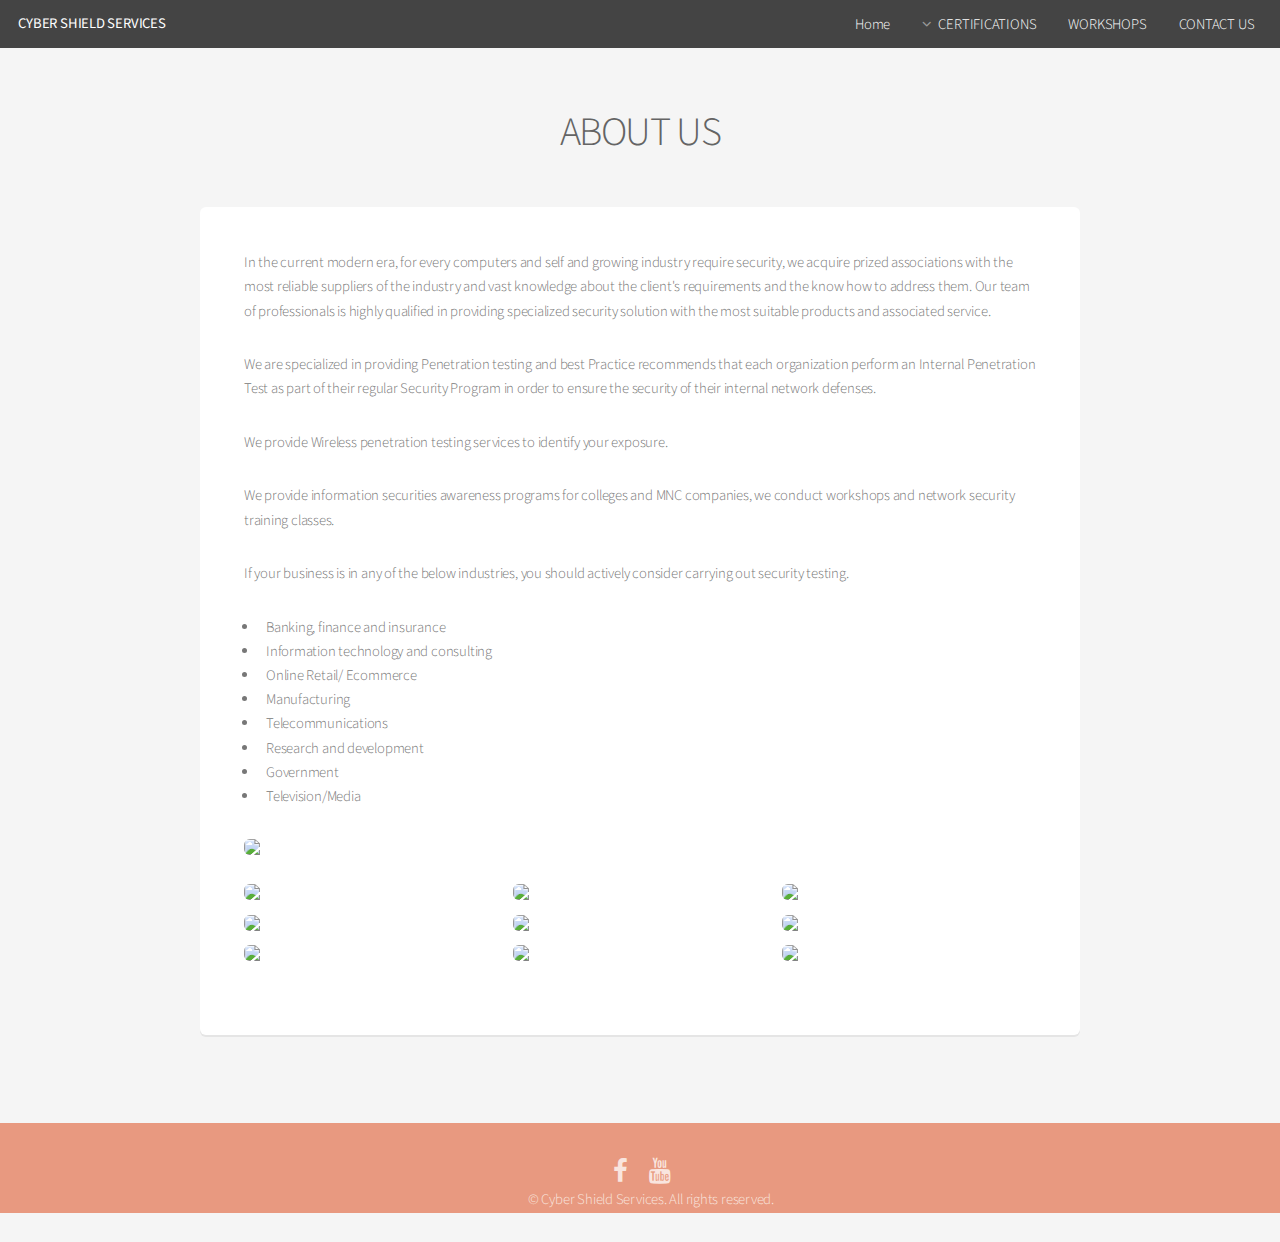
==== about_us.html @ 26ba5299 "Commit message" ====
<!DOCTYPE HTML>
<html>
	<head>
		<title>CYBER SHIELD SERVICES | ABOUT US</title>
		<meta charset="utf-8" />
		<meta name="viewport" content="width=device-width, initial-scale=1" />
		<!--[if lte IE 8]><script src="assets/js/ie/html5shiv.js"></script><![endif]-->
		<link rel="stylesheet" href="assets/css/main.css" />
		<!--[if lte IE 8]><link rel="stylesheet" href="assets/css/ie8.css" /><![endif]-->

	</head>
	<body>
		<div id="page-wrapper">

			<!-- Header -->
				<header id="header">
					<h1><a href="../index.html">CYBER SHIELD SERVICES</h1>
					<nav id="nav">
						<ul>
							<li><a href="./index.html">Home</a></li>
							<li>
								<a href="#" class="icon fa-angle-down">CERTIFICATIONS</a>
								<ul>
									<li><a href="./certifications/CEH.html">CEH</a></li>
									<li><a href="./certifications/ECSA.html">ECSA</a></li>
									<li><a href="https://www.eccouncil.org/programs/licensed-penetration-tester-lpt-master/" target="_blank">LPT</a></li>
									<li><a href="./certifications/CHFI.html">CHFI</a></li>
								</ul>
							</li>
							<li><a href="./workshops.html">WORKSHOPS</a></li>
							<!-- <li>
								<a href="#" class="icon fa-angle-down">TRAININGS</a>
								<ul>
									<li><a href="../trainings/malware_analysis.html">MALWARE ANALYSIS</a></li>
									<li><a href="../trainings/cloud_security.html">CLOUD SECURITY</a></li>
									<li><a href="../trainings/mobile_pentest.html">MOBILE PENTEST</a></li>
									<li><a href="../trainings/incident_handling.html">INCIDENT HANDLING</a></li>
									<li><a href="../trainings/secure_coding.html">SECURE CODING</a></li>
									<li><a href="../trainings/vulnerability_management.html">VULNERABILTY</br>MANAGEMENT</a></li>
									<li><a href="../trainings/penetration_testing.html">PENETRATION</br>TESTING</a></li>
								</ul> -->
							</li>
							<li><a href="./contact.html">CONTACT US</a></li>
						</ul>
					</nav>
				</header>

			<!-- Main -->
				<section id="main" class="container">
					<header>
						<h2>ABOUT US</h2>
					</header>
					<div class="box">
							<p>
								In the current modern era, for every computers and self and growing industry require security, we acquire prized associations with the most reliable suppliers of the industry and vast knowledge about the client's requirements and the know how to address them. Our team of professionals is highly qualified in providing specialized security solution with the most suitable products and associated service.
							</p>
							<p>
								We are specialized in providing Penetration testing and best Practice recommends that each organization perform an Internal Penetration Test as part of their regular Security Program in order to ensure the security of their internal network defenses.
							</p>
							<p>
								We provide Wireless penetration testing services to identify your exposure.
							</p>
							<p>
								We provide information securities awareness programs for colleges and MNC companies, we conduct workshops and network security training classes.
							</p>
							<p>
								If your business is in any of the below industries, you should actively consider carrying out security testing.
							</p>
							<div class="row">
										<div class="6u 12u(mobilep)">
											<ul>
												<li>Banking, finance and insurance</li>
												<li>Information technology and consulting</li>
												<li>Online Retail/ Ecommerce</li>
												<li>Manufacturing</li>
												<li>Telecommunications</li>
												<li>Research and development</li>
												<li>Government</li>
												<li>Television/Media</li>
											</ul>
										</div>
									</div>


						<!-- Image -->
								<span class="image fit"><img src="images/workshops_4.JPG"/></span>
									<div class="box alt">
										<div class="row no-collapse 50% uniform">
											<div class="4u"><span class="image fit"><img src="images/workshops_2.JPG"/></span></div>
											<div class="4u"><span class="image fit"><img src="images/workshops_3.JPG"/></span></div>
											<div class="4u"><span class="image fit"><img src="images/workshops_1.JPG"/></span></div>
										</div>
										<div class="row no-collapse 50% uniform">
											<div class="4u"><span class="image fit"><img src="images/workshops_5.JPG"/></span></div>
											<div class="4u"><span class="image fit"><img src="images/workshops_6.JPG"/></span></div>
											<div class="4u"><span class="image fit"><img src="images/workshops_7.JPG"/></span></div>
										</div>
										<div class="row no-collapse 50% uniform">
											<div class="4u"><span class="image fit"><img src="images/workshops_8.JPG"/></span></div>
											<div class="4u"><span class="image fit"><img src="images/workshops_9.JPG"/></span></div>
											<div class="4u"><span class="image fit"><img src="images/workshops_11.JPG"/></span></div>
										</div>
									</div>
					</div>
				</section>

			<!-- CTA -->
				<section id="cta">

					<ul class="icons">
						<li><a href="#" class="icon fa-facebook"><span class="label">Facebook</span></a></li>
						<li><a href="#" class="icon fa-youtube"><span class="label">Youtube</span></a></li>
						</br>
						<li>&copy; Cyber Shield Services. All rights reserved.</li>
					</ul>

				</section>

		</div>
		
		<!-- Scripts -->
			<script src="assets/js/jquery.min.js"></script>
			<script src="assets/js/jquery.dropotron.min.js"></script>
			<script src="assets/js/jquery.scrollgress.min.js"></script>
			<script src="assets/js/skel.min.js"></script>
			<script src="assets/js/util.js"></script>
			<!--[if lte IE 8]><script src="assets/js/ie/respond.min.js"></script><![endif]-->
			<script src="assets/js/main.js"></script>

	</body>
</html>
---- assets/css/main.css ----
@import url("font-awesome.min.css");
@import url("http://fonts.googleapis.com/css?family=Source+Sans+Pro:300,400,300italic,400italic");

/*
	Alpha by HTML5 UP
	html5up.net | @n33co
	Free for personal and commercial use under the CCA 3.0 license (html5up.net/license)
*/

/* Reset */

	html, body, div, span, applet, object, iframe, h1, h2, h3, h4, h5, h6, p, blockquote, pre, a, abbr, acronym, address, big, cite, code, del, dfn, em, img, ins, kbd, q, s, samp, small, strike, strong, sub, sup, tt, var, b, u, i, center, dl, dt, dd, ol, ul, li, fieldset, form, label, legend, table, caption, tbody, tfoot, thead, tr, th, td, article, aside, canvas, details, embed, figure, figcaption, footer, header, hgroup, menu, nav, output, ruby, section, summary, time, mark, audio, video {
		margin: 0;
		padding: 0;
		border: 0;
		font-size: 100%;
		font: inherit;
		vertical-align: baseline;
	}

	article, aside, details, figcaption, figure, footer, header, hgroup, menu, nav, section {
		display: block;
	}

	body {
		line-height: 1;
	}

	ol, ul {
		list-style: none;
	}

	blockquote, q {
		quotes: none;
	}

	blockquote:before, blockquote:after, q:before, q:after {
		content: '';
		content: none;
	}

	table {
		border-collapse: collapse;
		border-spacing: 0;
	}

	body {
		-webkit-text-size-adjust: none;
	}

/* Box Model */

	*, *:before, *:after {
		-moz-box-sizing: border-box;
		-webkit-box-sizing: border-box;
		box-sizing: border-box;
	}

/* Containers */

	.container {
		margin-left: auto;
		margin-right: auto;
	}

	.container.\31 25\25 {
		width: 100%;
		max-width: 75em;
		min-width: 60em;
	}

	.container.\37 5\25 {
		width: 45em;
	}

	.container.\35 0\25 {
		width: 30em;
	}

	.container.\32 5\25 {
		width: 15em;
	}

	.container {
		width: 60em;
	}

	@media screen and (max-width: 1680px) {

		.container.\31 25\25 {
			width: 100%;
			max-width: 75em;
			min-width: 60em;
		}

		.container.\37 5\25 {
			width: 45em;
		}

		.container.\35 0\25 {
			width: 30em;
		}

		.container.\32 5\25 {
			width: 15em;
		}

		.container {
			width: 60em;
		}

	}

	@media screen and (max-width: 1280px) {

		.container.\31 25\25 {
			width: 100%;
			max-width: 75em;
			min-width: 60em;
		}

		.container.\37 5\25 {
			width: 45em;
		}

		.container.\35 0\25 {
			width: 30em;
		}

		.container.\32 5\25 {
			width: 15em;
		}

		.container {
			width: 60em;
		}

	}

	@media screen and (max-width: 980px) {

		.container.\31 25\25 {
			width: 100%;
			max-width: 112.5%;
			min-width: 90%;
		}

		.container.\37 5\25 {
			width: 67.5%;
		}

		.container.\35 0\25 {
			width: 45%;
		}

		.container.\32 5\25 {
			width: 22.5%;
		}

		.container {
			width: 90%;
		}

	}

	@media screen and (max-width: 840px) {

		.container.\31 25\25 {
			width: 100%;
			max-width: 112.5%;
			min-width: 90%;
		}

		.container.\37 5\25 {
			width: 67.5%;
		}

		.container.\35 0\25 {
			width: 45%;
		}

		.container.\32 5\25 {
			width: 22.5%;
		}

		.container {
			width: 90% !important;
		}

	}

	@media screen and (max-width: 736px) {

		.container.\31 25\25 {
			width: 100%;
			max-width: 125%;
			min-width: 100%;
		}

		.container.\37 5\25 {
			width: 75%;
		}

		.container.\35 0\25 {
			width: 50%;
		}

		.container.\32 5\25 {
			width: 25%;
		}

		.container {
			width: 100% !important;
		}

	}

	@media screen and (max-width: 480px) {

		.container.\31 25\25 {
			width: 100%;
			max-width: 125%;
			min-width: 100%;
		}

		.container.\37 5\25 {
			width: 75%;
		}

		.container.\35 0\25 {
			width: 50%;
		}

		.container.\32 5\25 {
			width: 25%;
		}

		.container {
			width: 100% !important;
		}

	}

/* Grid */

	.row {
		border-bottom: solid 1px transparent;
		-moz-box-sizing: border-box;
		-webkit-box-sizing: border-box;
		box-sizing: border-box;
	}

	.row > * {
		float: left;
		-moz-box-sizing: border-box;
		-webkit-box-sizing: border-box;
		box-sizing: border-box;
	}

	.row:after, .row:before {
		content: '';
		display: block;
		clear: both;
		height: 0;
	}

	.row.uniform > * > :first-child {
		margin-top: 0;
	}

	.row.uniform > * > :last-child {
		margin-bottom: 0;
	}

	.row.\30 \25 > * {
		padding: 0 0 0 0em;
	}

	.row.\30 \25 {
		margin: 0 0 -1px 0em;
	}

	.row.uniform.\30 \25 > * {
		padding: 0em 0 0 0em;
	}

	.row.uniform.\30 \25 {
		margin: 0em 0 -1px 0em;
	}

	.row > * {
		padding: 0 0 0 2em;
	}

	.row {
		margin: 0 0 -1px -2em;
	}

	.row.uniform > * {
		padding: 2em 0 0 2em;
	}

	.row.uniform {
		margin: -2em 0 -1px -2em;
	}

	.row.\32 00\25 > * {
		padding: 0 0 0 4em;
	}

	.row.\32 00\25 {
		margin: 0 0 -1px -4em;
	}

	.row.uniform.\32 00\25 > * {
		padding: 4em 0 0 4em;
	}

	.row.uniform.\32 00\25 {
		margin: -4em 0 -1px -4em;
	}

	.row.\31 50\25 > * {
		padding: 0 0 0 3em;
	}

	.row.\31 50\25 {
		margin: 0 0 -1px -3em;
	}

	.row.uniform.\31 50\25 > * {
		padding: 3em 0 0 3em;
	}

	.row.uniform.\31 50\25 {
		margin: -3em 0 -1px -3em;
	}

	.row.\35 0\25 > * {
		padding: 0 0 0 1em;
	}

	.row.\35 0\25 {
		margin: 0 0 -1px -1em;
	}

	.row.uniform.\35 0\25 > * {
		padding: 1em 0 0 1em;
	}

	.row.uniform.\35 0\25 {
		margin: -1em 0 -1px -1em;
	}

	.row.\32 5\25 > * {
		padding: 0 0 0 0.5em;
	}

	.row.\32 5\25 {
		margin: 0 0 -1px -0.5em;
	}

	.row.uniform.\32 5\25 > * {
		padding: 0.5em 0 0 0.5em;
	}

	.row.uniform.\32 5\25 {
		margin: -0.5em 0 -1px -0.5em;
	}

	.\31 2u, .\31 2u\24 {
		width: 100%;
		clear: none;
		margin-left: 0;
	}

	.\31 1u, .\31 1u\24 {
		width: 91.6666666667%;
		clear: none;
		margin-left: 0;
	}

	.\31 0u, .\31 0u\24 {
		width: 83.3333333333%;
		clear: none;
		margin-left: 0;
	}

	.\39 u, .\39 u\24 {
		width: 75%;
		clear: none;
		margin-left: 0;
	}

	.\38 u, .\38 u\24 {
		width: 66.6666666667%;
		clear: none;
		margin-left: 0;
	}

	.\37 u, .\37 u\24 {
		width: 58.3333333333%;
		clear: none;
		margin-left: 0;
	}

	.\36 u, .\36 u\24 {
		width: 50%;
		clear: none;
		margin-left: 0;
	}

	.\35 u, .\35 u\24 {
		width: 41.6666666667%;
		clear: none;
		margin-left: 0;
	}

	.\34 u, .\34 u\24 {
		width: 33.3333333333%;
		clear: none;
		margin-left: 0;
	}

	.\33 u, .\33 u\24 {
		width: 25%;
		clear: none;
		margin-left: 0;
	}

	.\32 u, .\32 u\24 {
		width: 16.6666666667%;
		clear: none;
		margin-left: 0;
	}

	.\31 u, .\31 u\24 {
		width: 8.3333333333%;
		clear: none;
		margin-left: 0;
	}

	.\31 2u\24 + *,
	.\31 1u\24 + *,
	.\31 0u\24 + *,
	.\39 u\24 + *,
	.\38 u\24 + *,
	.\37 u\24 + *,
	.\36 u\24 + *,
	.\35 u\24 + *,
	.\34 u\24 + *,
	.\33 u\24 + *,
	.\32 u\24 + *,
	.\31 u\24 + * {
		clear: left;
	}

	.\-11u {
		margin-left: 91.66667%;
	}

	.\-10u {
		margin-left: 83.33333%;
	}

	.\-9u {
		margin-left: 75%;
	}

	.\-8u {
		margin-left: 66.66667%;
	}

	.\-7u {
		margin-left: 58.33333%;
	}

	.\-6u {
		margin-left: 50%;
	}

	.\-5u {
		margin-left: 41.66667%;
	}

	.\-4u {
		margin-left: 33.33333%;
	}

	.\-3u {
		margin-left: 25%;
	}

	.\-2u {
		margin-left: 16.66667%;
	}

	.\-1u {
		margin-left: 8.33333%;
	}

	@media screen and (max-width: 1680px) {

		.row > * {
			padding: 0 0 0 2em;
		}

		.row {
			margin: 0 0 -1px -2em;
		}

		.row.uniform > * {
			padding: 2em 0 0 2em;
		}

		.row.uniform {
			margin: -2em 0 -1px -2em;
		}

		.row.\32 00\25 > * {
			padding: 0 0 0 4em;
		}

		.row.\32 00\25 {
			margin: 0 0 -1px -4em;
		}

		.row.uniform.\32 00\25 > * {
			padding: 4em 0 0 4em;
		}

		.row.uniform.\32 00\25 {
			margin: -4em 0 -1px -4em;
		}

		.row.\31 50\25 > * {
			padding: 0 0 0 3em;
		}

		.row.\31 50\25 {
			margin: 0 0 -1px -3em;
		}

		.row.uniform.\31 50\25 > * {
			padding: 3em 0 0 3em;
		}

		.row.uniform.\31 50\25 {
			margin: -3em 0 -1px -3em;
		}

		.row.\35 0\25 > * {
			padding: 0 0 0 1em;
		}

		.row.\35 0\25 {
			margin: 0 0 -1px -1em;
		}

		.row.uniform.\35 0\25 > * {
			padding: 1em 0 0 1em;
		}

		.row.uniform.\35 0\25 {
			margin: -1em 0 -1px -1em;
		}

		.row.\32 5\25 > * {
			padding: 0 0 0 0.5em;
		}

		.row.\32 5\25 {
			margin: 0 0 -1px -0.5em;
		}

		.row.uniform.\32 5\25 > * {
			padding: 0.5em 0 0 0.5em;
		}

		.row.uniform.\32 5\25 {
			margin: -0.5em 0 -1px -0.5em;
		}

		.\31 2u\28wide\29, .\31 2u\24\28wide\29 {
			width: 100%;
			clear: none;
			margin-left: 0;
		}

		.\31 1u\28wide\29, .\31 1u\24\28wide\29 {
			width: 91.6666666667%;
			clear: none;
			margin-left: 0;
		}

		.\31 0u\28wide\29, .\31 0u\24\28wide\29 {
			width: 83.3333333333%;
			clear: none;
			margin-left: 0;
		}

		.\39 u\28wide\29, .\39 u\24\28wide\29 {
			width: 75%;
			clear: none;
			margin-left: 0;
		}

		.\38 u\28wide\29, .\38 u\24\28wide\29 {
			width: 66.6666666667%;
			clear: none;
			margin-left: 0;
		}

		.\37 u\28wide\29, .\37 u\24\28wide\29 {
			width: 58.3333333333%;
			clear: none;
			margin-left: 0;
		}

		.\36 u\28wide\29, .\36 u\24\28wide\29 {
			width: 50%;
			clear: none;
			margin-left: 0;
		}

		.\35 u\28wide\29, .\35 u\24\28wide\29 {
			width: 41.6666666667%;
			clear: none;
			margin-left: 0;
		}

		.\34 u\28wide\29, .\34 u\24\28wide\29 {
			width: 33.3333333333%;
			clear: none;
			margin-left: 0;
		}

		.\33 u\28wide\29, .\33 u\24\28wide\29 {
			width: 25%;
			clear: none;
			margin-left: 0;
		}

		.\32 u\28wide\29, .\32 u\24\28wide\29 {
			width: 16.6666666667%;
			clear: none;
			margin-left: 0;
		}

		.\31 u\28wide\29, .\31 u\24\28wide\29 {
			width: 8.3333333333%;
			clear: none;
			margin-left: 0;
		}

		.\31 2u\24\28wide\29 + *,
		.\31 1u\24\28wide\29 + *,
		.\31 0u\24\28wide\29 + *,
		.\39 u\24\28wide\29 + *,
		.\38 u\24\28wide\29 + *,
		.\37 u\24\28wide\29 + *,
		.\36 u\24\28wide\29 + *,
		.\35 u\24\28wide\29 + *,
		.\34 u\24\28wide\29 + *,
		.\33 u\24\28wide\29 + *,
		.\32 u\24\28wide\29 + *,
		.\31 u\24\28wide\29 + * {
			clear: left;
		}

		.\-11u\28wide\29 {
			margin-left: 91.66667%;
		}

		.\-10u\28wide\29 {
			margin-left: 83.33333%;
		}

		.\-9u\28wide\29 {
			margin-left: 75%;
		}

		.\-8u\28wide\29 {
			margin-left: 66.66667%;
		}

		.\-7u\28wide\29 {
			margin-left: 58.33333%;
		}

		.\-6u\28wide\29 {
			margin-left: 50%;
		}

		.\-5u\28wide\29 {
			margin-left: 41.66667%;
		}

		.\-4u\28wide\29 {
			margin-left: 33.33333%;
		}

		.\-3u\28wide\29 {
			margin-left: 25%;
		}

		.\-2u\28wide\29 {
			margin-left: 16.66667%;
		}

		.\-1u\28wide\29 {
			margin-left: 8.33333%;
		}

	}

	@media screen and (max-width: 1280px) {

		.row > * {
			padding: 0 0 0 2em;
		}

		.row {
			margin: 0 0 -1px -2em;
		}

		.row.uniform > * {
			padding: 2em 0 0 2em;
		}

		.row.uniform {
			margin: -2em 0 -1px -2em;
		}

		.row.\32 00\25 > * {
			padding: 0 0 0 4em;
		}

		.row.\32 00\25 {
			margin: 0 0 -1px -4em;
		}

		.row.uniform.\32 00\25 > * {
			padding: 4em 0 0 4em;
		}

		.row.uniform.\32 00\25 {
			margin: -4em 0 -1px -4em;
		}

		.row.\31 50\25 > * {
			padding: 0 0 0 3em;
		}

		.row.\31 50\25 {
			margin: 0 0 -1px -3em;
		}

		.row.uniform.\31 50\25 > * {
			padding: 3em 0 0 3em;
		}

		.row.uniform.\31 50\25 {
			margin: -3em 0 -1px -3em;
		}

		.row.\35 0\25 > * {
			padding: 0 0 0 1em;
		}

		.row.\35 0\25 {
			margin: 0 0 -1px -1em;
		}

		.row.uniform.\35 0\25 > * {
			padding: 1em 0 0 1em;
		}

		.row.uniform.\35 0\25 {
			margin: -1em 0 -1px -1em;
		}

		.row.\32 5\25 > * {
			padding: 0 0 0 0.5em;
		}

		.row.\32 5\25 {
			margin: 0 0 -1px -0.5em;
		}

		.row.uniform.\32 5\25 > * {
			padding: 0.5em 0 0 0.5em;
		}

		.row.uniform.\32 5\25 {
			margin: -0.5em 0 -1px -0.5em;
		}

		.\31 2u\28normal\29, .\31 2u\24\28normal\29 {
			width: 100%;
			clear: none;
			margin-left: 0;
		}

		.\31 1u\28normal\29, .\31 1u\24\28normal\29 {
			width: 91.6666666667%;
			clear: none;
			margin-left: 0;
		}

		.\31 0u\28normal\29, .\31 0u\24\28normal\29 {
			width: 83.3333333333%;
			clear: none;
			margin-left: 0;
		}

		.\39 u\28normal\29, .\39 u\24\28normal\29 {
			width: 75%;
			clear: none;
			margin-left: 0;
		}

		.\38 u\28normal\29, .\38 u\24\28normal\29 {
			width: 66.6666666667%;
			clear: none;
			margin-left: 0;
		}

		.\37 u\28normal\29, .\37 u\24\28normal\29 {
			width: 58.3333333333%;
			clear: none;
			margin-left: 0;
		}

		.\36 u\28normal\29, .\36 u\24\28normal\29 {
			width: 50%;
			clear: none;
			margin-left: 0;
		}

		.\35 u\28normal\29, .\35 u\24\28normal\29 {
			width: 41.6666666667%;
			clear: none;
			margin-left: 0;
		}

		.\34 u\28normal\29, .\34 u\24\28normal\29 {
			width: 33.3333333333%;
			clear: none;
			margin-left: 0;
		}

		.\33 u\28normal\29, .\33 u\24\28normal\29 {
			width: 25%;
			clear: none;
			margin-left: 0;
		}

		.\32 u\28normal\29, .\32 u\24\28normal\29 {
			width: 16.6666666667%;
			clear: none;
			margin-left: 0;
		}

		.\31 u\28normal\29, .\31 u\24\28normal\29 {
			width: 8.3333333333%;
			clear: none;
			margin-left: 0;
		}

		.\31 2u\24\28normal\29 + *,
		.\31 1u\24\28normal\29 + *,
		.\31 0u\24\28normal\29 + *,
		.\39 u\24\28normal\29 + *,
		.\38 u\24\28normal\29 + *,
		.\37 u\24\28normal\29 + *,
		.\36 u\24\28normal\29 + *,
		.\35 u\24\28normal\29 + *,
		.\34 u\24\28normal\29 + *,
		.\33 u\24\28normal\29 + *,
		.\32 u\24\28normal\29 + *,
		.\31 u\24\28normal\29 + * {
			clear: left;
		}

		.\-11u\28normal\29 {
			margin-left: 91.66667%;
		}

		.\-10u\28normal\29 {
			margin-left: 83.33333%;
		}

		.\-9u\28normal\29 {
			margin-left: 75%;
		}

		.\-8u\28normal\29 {
			margin-left: 66.66667%;
		}

		.\-7u\28normal\29 {
			margin-left: 58.33333%;
		}

		.\-6u\28normal\29 {
			margin-left: 50%;
		}

		.\-5u\28normal\29 {
			margin-left: 41.66667%;
		}

		.\-4u\28normal\29 {
			margin-left: 33.33333%;
		}

		.\-3u\28normal\29 {
			margin-left: 25%;
		}

		.\-2u\28normal\29 {
			margin-left: 16.66667%;
		}

		.\-1u\28normal\29 {
			margin-left: 8.33333%;
		}

	}

	@media screen and (max-width: 980px) {

		.row > * {
			padding: 0 0 0 2em;
		}

		.row {
			margin: 0 0 -1px -2em;
		}

		.row.uniform > * {
			padding: 2em 0 0 2em;
		}

		.row.uniform {
			margin: -2em 0 -1px -2em;
		}

		.row.\32 00\25 > * {
			padding: 0 0 0 4em;
		}

		.row.\32 00\25 {
			margin: 0 0 -1px -4em;
		}

		.row.uniform.\32 00\25 > * {
			padding: 4em 0 0 4em;
		}

		.row.uniform.\32 00\25 {
			margin: -4em 0 -1px -4em;
		}

		.row.\31 50\25 > * {
			padding: 0 0 0 3em;
		}

		.row.\31 50\25 {
			margin: 0 0 -1px -3em;
		}

		.row.uniform.\31 50\25 > * {
			padding: 3em 0 0 3em;
		}

		.row.uniform.\31 50\25 {
			margin: -3em 0 -1px -3em;
		}

		.row.\35 0\25 > * {
			padding: 0 0 0 1em;
		}

		.row.\35 0\25 {
			margin: 0 0 -1px -1em;
		}

		.row.uniform.\35 0\25 > * {
			padding: 1em 0 0 1em;
		}

		.row.uniform.\35 0\25 {
			margin: -1em 0 -1px -1em;
		}

		.row.\32 5\25 > * {
			padding: 0 0 0 0.5em;
		}

		.row.\32 5\25 {
			margin: 0 0 -1px -0.5em;
		}

		.row.uniform.\32 5\25 > * {
			padding: 0.5em 0 0 0.5em;
		}

		.row.uniform.\32 5\25 {
			margin: -0.5em 0 -1px -0.5em;
		}

		.\31 2u\28narrow\29, .\31 2u\24\28narrow\29 {
			width: 100%;
			clear: none;
			margin-left: 0;
		}

		.\31 1u\28narrow\29, .\31 1u\24\28narrow\29 {
			width: 91.6666666667%;
			clear: none;
			margin-left: 0;
		}

		.\31 0u\28narrow\29, .\31 0u\24\28narrow\29 {
			width: 83.3333333333%;
			clear: none;
			margin-left: 0;
		}

		.\39 u\28narrow\29, .\39 u\24\28narrow\29 {
			width: 75%;
			clear: none;
			margin-left: 0;
		}

		.\38 u\28narrow\29, .\38 u\24\28narrow\29 {
			width: 66.6666666667%;
			clear: none;
			margin-left: 0;
		}

		.\37 u\28narrow\29, .\37 u\24\28narrow\29 {
			width: 58.3333333333%;
			clear: none;
			margin-left: 0;
		}

		.\36 u\28narrow\29, .\36 u\24\28narrow\29 {
			width: 50%;
			clear: none;
			margin-left: 0;
		}

		.\35 u\28narrow\29, .\35 u\24\28narrow\29 {
			width: 41.6666666667%;
			clear: none;
			margin-left: 0;
		}

		.\34 u\28narrow\29, .\34 u\24\28narrow\29 {
			width: 33.3333333333%;
			clear: none;
			margin-left: 0;
		}

		.\33 u\28narrow\29, .\33 u\24\28narrow\29 {
			width: 25%;
			clear: none;
			margin-left: 0;
		}

		.\32 u\28narrow\29, .\32 u\24\28narrow\29 {
			width: 16.6666666667%;
			clear: none;
			margin-left: 0;
		}

		.\31 u\28narrow\29, .\31 u\24\28narrow\29 {
			width: 8.3333333333%;
			clear: none;
			margin-left: 0;
		}

		.\31 2u\24\28narrow\29 + *,
		.\31 1u\24\28narrow\29 + *,
		.\31 0u\24\28narrow\29 + *,
		.\39 u\24\28narrow\29 + *,
		.\38 u\24\28narrow\29 + *,
		.\37 u\24\28narrow\29 + *,
		.\36 u\24\28narrow\29 + *,
		.\35 u\24\28narrow\29 + *,
		.\34 u\24\28narrow\29 + *,
		.\33 u\24\28narrow\29 + *,
		.\32 u\24\28narrow\29 + *,
		.\31 u\24\28narrow\29 + * {
			clear: left;
		}

		.\-11u\28narrow\29 {
			margin-left: 91.66667%;
		}

		.\-10u\28narrow\29 {
			margin-left: 83.33333%;
		}

		.\-9u\28narrow\29 {
			margin-left: 75%;
		}

		.\-8u\28narrow\29 {
			margin-left: 66.66667%;
		}

		.\-7u\28narrow\29 {
			margin-left: 58.33333%;
		}

		.\-6u\28narrow\29 {
			margin-left: 50%;
		}

		.\-5u\28narrow\29 {
			margin-left: 41.66667%;
		}

		.\-4u\28narrow\29 {
			margin-left: 33.33333%;
		}

		.\-3u\28narrow\29 {
			margin-left: 25%;
		}

		.\-2u\28narrow\29 {
			margin-left: 16.66667%;
		}

		.\-1u\28narrow\29 {
			margin-left: 8.33333%;
		}

	}

	@media screen and (max-width: 840px) {

		.row > * {
			padding: 0 0 0 2em;
		}

		.row {
			margin: 0 0 -1px -2em;
		}

		.row.uniform > * {
			padding: 2em 0 0 2em;
		}

		.row.uniform {
			margin: -2em 0 -1px -2em;
		}

		.row.\32 00\25 > * {
			padding: 0 0 0 4em;
		}

		.row.\32 00\25 {
			margin: 0 0 -1px -4em;
		}

		.row.uniform.\32 00\25 > * {
			padding: 4em 0 0 4em;
		}

		.row.uniform.\32 00\25 {
			margin: -4em 0 -1px -4em;
		}

		.row.\31 50\25 > * {
			padding: 0 0 0 3em;
		}

		.row.\31 50\25 {
			margin: 0 0 -1px -3em;
		}

		.row.uniform.\31 50\25 > * {
			padding: 3em 0 0 3em;
		}

		.row.uniform.\31 50\25 {
			margin: -3em 0 -1px -3em;
		}

		.row.\35 0\25 > * {
			padding: 0 0 0 1em;
		}

		.row.\35 0\25 {
			margin: 0 0 -1px -1em;
		}

		.row.uniform.\35 0\25 > * {
			padding: 1em 0 0 1em;
		}

		.row.uniform.\35 0\25 {
			margin: -1em 0 -1px -1em;
		}

		.row.\32 5\25 > * {
			padding: 0 0 0 0.5em;
		}

		.row.\32 5\25 {
			margin: 0 0 -1px -0.5em;
		}

		.row.uniform.\32 5\25 > * {
			padding: 0.5em 0 0 0.5em;
		}

		.row.uniform.\32 5\25 {
			margin: -0.5em 0 -1px -0.5em;
		}

		.\31 2u\28narrower\29, .\31 2u\24\28narrower\29 {
			width: 100%;
			clear: none;
			margin-left: 0;
		}

		.\31 1u\28narrower\29, .\31 1u\24\28narrower\29 {
			width: 91.6666666667%;
			clear: none;
			margin-left: 0;
		}

		.\31 0u\28narrower\29, .\31 0u\24\28narrower\29 {
			width: 83.3333333333%;
			clear: none;
			margin-left: 0;
		}

		.\39 u\28narrower\29, .\39 u\24\28narrower\29 {
			width: 75%;
			clear: none;
			margin-left: 0;
		}

		.\38 u\28narrower\29, .\38 u\24\28narrower\29 {
			width: 66.6666666667%;
			clear: none;
			margin-left: 0;
		}

		.\37 u\28narrower\29, .\37 u\24\28narrower\29 {
			width: 58.3333333333%;
			clear: none;
			margin-left: 0;
		}

		.\36 u\28narrower\29, .\36 u\24\28narrower\29 {
			width: 50%;
			clear: none;
			margin-left: 0;
		}

		.\35 u\28narrower\29, .\35 u\24\28narrower\29 {
			width: 41.6666666667%;
			clear: none;
			margin-left: 0;
		}

		.\34 u\28narrower\29, .\34 u\24\28narrower\29 {
			width: 33.3333333333%;
			clear: none;
			margin-left: 0;
		}

		.\33 u\28narrower\29, .\33 u\24\28narrower\29 {
			width: 25%;
			clear: none;
			margin-left: 0;
		}

		.\32 u\28narrower\29, .\32 u\24\28narrower\29 {
			width: 16.6666666667%;
			clear: none;
			margin-left: 0;
		}

		.\31 u\28narrower\29, .\31 u\24\28narrower\29 {
			width: 8.3333333333%;
			clear: none;
			margin-left: 0;
		}

		.\31 2u\24\28narrower\29 + *,
		.\31 1u\24\28narrower\29 + *,
		.\31 0u\24\28narrower\29 + *,
		.\39 u\24\28narrower\29 + *,
		.\38 u\24\28narrower\29 + *,
		.\37 u\24\28narrower\29 + *,
		.\36 u\24\28narrower\29 + *,
		.\35 u\24\28narrower\29 + *,
		.\34 u\24\28narrower\29 + *,
		.\33 u\24\28narrower\29 + *,
		.\32 u\24\28narrower\29 + *,
		.\31 u\24\28narrower\29 + * {
			clear: left;
		}

		.\-11u\28narrower\29 {
			margin-left: 91.66667%;
		}

		.\-10u\28narrower\29 {
			margin-left: 83.33333%;
		}

		.\-9u\28narrower\29 {
			margin-left: 75%;
		}

		.\-8u\28narrower\29 {
			margin-left: 66.66667%;
		}

		.\-7u\28narrower\29 {
			margin-left: 58.33333%;
		}

		.\-6u\28narrower\29 {
			margin-left: 50%;
		}

		.\-5u\28narrower\29 {
			margin-left: 41.66667%;
		}

		.\-4u\28narrower\29 {
			margin-left: 33.33333%;
		}

		.\-3u\28narrower\29 {
			margin-left: 25%;
		}

		.\-2u\28narrower\29 {
			margin-left: 16.66667%;
		}

		.\-1u\28narrower\29 {
			margin-left: 8.33333%;
		}

	}

	@media screen and (max-width: 736px) {

		.row > * {
			padding: 0 0 0 2em;
		}

		.row {
			margin: 0 0 -1px -2em;
		}

		.row.uniform > * {
			padding: 2em 0 0 2em;
		}

		.row.uniform {
			margin: -2em 0 -1px -2em;
		}

		.row.\32 00\25 > * {
			padding: 0 0 0 4em;
		}

		.row.\32 00\25 {
			margin: 0 0 -1px -4em;
		}

		.row.uniform.\32 00\25 > * {
			padding: 4em 0 0 4em;
		}

		.row.uniform.\32 00\25 {
			margin: -4em 0 -1px -4em;
		}

		.row.\31 50\25 > * {
			padding: 0 0 0 3em;
		}

		.row.\31 50\25 {
			margin: 0 0 -1px -3em;
		}

		.row.uniform.\31 50\25 > * {
			padding: 3em 0 0 3em;
		}

		.row.uniform.\31 50\25 {
			margin: -3em 0 -1px -3em;
		}

		.row.\35 0\25 > * {
			padding: 0 0 0 1em;
		}

		.row.\35 0\25 {
			margin: 0 0 -1px -1em;
		}

		.row.uniform.\35 0\25 > * {
			padding: 1em 0 0 1em;
		}

		.row.uniform.\35 0\25 {
			margin: -1em 0 -1px -1em;
		}

		.row.\32 5\25 > * {
			padding: 0 0 0 0.5em;
		}

		.row.\32 5\25 {
			margin: 0 0 -1px -0.5em;
		}

		.row.uniform.\32 5\25 > * {
			padding: 0.5em 0 0 0.5em;
		}

		.row.uniform.\32 5\25 {
			margin: -0.5em 0 -1px -0.5em;
		}

		.\31 2u\28mobile\29, .\31 2u\24\28mobile\29 {
			width: 100%;
			clear: none;
			margin-left: 0;
		}

		.\31 1u\28mobile\29, .\31 1u\24\28mobile\29 {
			width: 91.6666666667%;
			clear: none;
			margin-left: 0;
		}

		.\31 0u\28mobile\29, .\31 0u\24\28mobile\29 {
			width: 83.3333333333%;
			clear: none;
			margin-left: 0;
		}

		.\39 u\28mobile\29, .\39 u\24\28mobile\29 {
			width: 75%;
			clear: none;
			margin-left: 0;
		}

		.\38 u\28mobile\29, .\38 u\24\28mobile\29 {
			width: 66.6666666667%;
			clear: none;
			margin-left: 0;
		}

		.\37 u\28mobile\29, .\37 u\24\28mobile\29 {
			width: 58.3333333333%;
			clear: none;
			margin-left: 0;
		}

		.\36 u\28mobile\29, .\36 u\24\28mobile\29 {
			width: 50%;
			clear: none;
			margin-left: 0;
		}

		.\35 u\28mobile\29, .\35 u\24\28mobile\29 {
			width: 41.6666666667%;
			clear: none;
			margin-left: 0;
		}

		.\34 u\28mobile\29, .\34 u\24\28mobile\29 {
			width: 33.3333333333%;
			clear: none;
			margin-left: 0;
		}

		.\33 u\28mobile\29, .\33 u\24\28mobile\29 {
			width: 25%;
			clear: none;
			margin-left: 0;
		}

		.\32 u\28mobile\29, .\32 u\24\28mobile\29 {
			width: 16.6666666667%;
			clear: none;
			margin-left: 0;
		}

		.\31 u\28mobile\29, .\31 u\24\28mobile\29 {
			width: 8.3333333333%;
			clear: none;
			margin-left: 0;
		}

		.\31 2u\24\28mobile\29 + *,
		.\31 1u\24\28mobile\29 + *,
		.\31 0u\24\28mobile\29 + *,
		.\39 u\24\28mobile\29 + *,
		.\38 u\24\28mobile\29 + *,
		.\37 u\24\28mobile\29 + *,
		.\36 u\24\28mobile\29 + *,
		.\35 u\24\28mobile\29 + *,
		.\34 u\24\28mobile\29 + *,
		.\33 u\24\28mobile\29 + *,
		.\32 u\24\28mobile\29 + *,
		.\31 u\24\28mobile\29 + * {
			clear: left;
		}

		.\-11u\28mobile\29 {
			margin-left: 91.66667%;
		}

		.\-10u\28mobile\29 {
			margin-left: 83.33333%;
		}

		.\-9u\28mobile\29 {
			margin-left: 75%;
		}

		.\-8u\28mobile\29 {
			margin-left: 66.66667%;
		}

		.\-7u\28mobile\29 {
			margin-left: 58.33333%;
		}

		.\-6u\28mobile\29 {
			margin-left: 50%;
		}

		.\-5u\28mobile\29 {
			margin-left: 41.66667%;
		}

		.\-4u\28mobile\29 {
			margin-left: 33.33333%;
		}

		.\-3u\28mobile\29 {
			margin-left: 25%;
		}

		.\-2u\28mobile\29 {
			margin-left: 16.66667%;
		}

		.\-1u\28mobile\29 {
			margin-left: 8.33333%;
		}

	}

	@media screen and (max-width: 480px) {

		.row > * {
			padding: 0 0 0 2em;
		}

		.row {
			margin: 0 0 -1px -2em;
		}

		.row.uniform > * {
			padding: 2em 0 0 2em;
		}

		.row.uniform {
			margin: -2em 0 -1px -2em;
		}

		.row.\32 00\25 > * {
			padding: 0 0 0 4em;
		}

		.row.\32 00\25 {
			margin: 0 0 -1px -4em;
		}

		.row.uniform.\32 00\25 > * {
			padding: 4em 0 0 4em;
		}

		.row.uniform.\32 00\25 {
			margin: -4em 0 -1px -4em;
		}

		.row.\31 50\25 > * {
			padding: 0 0 0 3em;
		}

		.row.\31 50\25 {
			margin: 0 0 -1px -3em;
		}

		.row.uniform.\31 50\25 > * {
			padding: 3em 0 0 3em;
		}

		.row.uniform.\31 50\25 {
			margin: -3em 0 -1px -3em;
		}

		.row.\35 0\25 > * {
			padding: 0 0 0 1em;
		}

		.row.\35 0\25 {
			margin: 0 0 -1px -1em;
		}

		.row.uniform.\35 0\25 > * {
			padding: 1em 0 0 1em;
		}

		.row.uniform.\35 0\25 {
			margin: -1em 0 -1px -1em;
		}

		.row.\32 5\25 > * {
			padding: 0 0 0 0.5em;
		}

		.row.\32 5\25 {
			margin: 0 0 -1px -0.5em;
		}

		.row.uniform.\32 5\25 > * {
			padding: 0.5em 0 0 0.5em;
		}

		.row.uniform.\32 5\25 {
			margin: -0.5em 0 -1px -0.5em;
		}

		.\31 2u\28mobilep\29, .\31 2u\24\28mobilep\29 {
			width: 100%;
			clear: none;
			margin-left: 0;
		}

		.\31 1u\28mobilep\29, .\31 1u\24\28mobilep\29 {
			width: 91.6666666667%;
			clear: none;
			margin-left: 0;
		}

		.\31 0u\28mobilep\29, .\31 0u\24\28mobilep\29 {
			width: 83.3333333333%;
			clear: none;
			margin-left: 0;
		}

		.\39 u\28mobilep\29, .\39 u\24\28mobilep\29 {
			width: 75%;
			clear: none;
			margin-left: 0;
		}

		.\38 u\28mobilep\29, .\38 u\24\28mobilep\29 {
			width: 66.6666666667%;
			clear: none;
			margin-left: 0;
		}

		.\37 u\28mobilep\29, .\37 u\24\28mobilep\29 {
			width: 58.3333333333%;
			clear: none;
			margin-left: 0;
		}

		.\36 u\28mobilep\29, .\36 u\24\28mobilep\29 {
			width: 50%;
			clear: none;
			margin-left: 0;
		}

		.\35 u\28mobilep\29, .\35 u\24\28mobilep\29 {
			width: 41.6666666667%;
			clear: none;
			margin-left: 0;
		}

		.\34 u\28mobilep\29, .\34 u\24\28mobilep\29 {
			width: 33.3333333333%;
			clear: none;
			margin-left: 0;
		}

		.\33 u\28mobilep\29, .\33 u\24\28mobilep\29 {
			width: 25%;
			clear: none;
			margin-left: 0;
		}

		.\32 u\28mobilep\29, .\32 u\24\28mobilep\29 {
			width: 16.6666666667%;
			clear: none;
			margin-left: 0;
		}

		.\31 u\28mobilep\29, .\31 u\24\28mobilep\29 {
			width: 8.3333333333%;
			clear: none;
			margin-left: 0;
		}

		.\31 2u\24\28mobilep\29 + *,
		.\31 1u\24\28mobilep\29 + *,
		.\31 0u\24\28mobilep\29 + *,
		.\39 u\24\28mobilep\29 + *,
		.\38 u\24\28mobilep\29 + *,
		.\37 u\24\28mobilep\29 + *,
		.\36 u\24\28mobilep\29 + *,
		.\35 u\24\28mobilep\29 + *,
		.\34 u\24\28mobilep\29 + *,
		.\33 u\24\28mobilep\29 + *,
		.\32 u\24\28mobilep\29 + *,
		.\31 u\24\28mobilep\29 + * {
			clear: left;
		}

		.\-11u\28mobilep\29 {
			margin-left: 91.66667%;
		}

		.\-10u\28mobilep\29 {
			margin-left: 83.33333%;
		}

		.\-9u\28mobilep\29 {
			margin-left: 75%;
		}

		.\-8u\28mobilep\29 {
			margin-left: 66.66667%;
		}

		.\-7u\28mobilep\29 {
			margin-left: 58.33333%;
		}

		.\-6u\28mobilep\29 {
			margin-left: 50%;
		}

		.\-5u\28mobilep\29 {
			margin-left: 41.66667%;
		}

		.\-4u\28mobilep\29 {
			margin-left: 33.33333%;
		}

		.\-3u\28mobilep\29 {
			margin-left: 25%;
		}

		.\-2u\28mobilep\29 {
			margin-left: 16.66667%;
		}

		.\-1u\28mobilep\29 {
			margin-left: 8.33333%;
		}

	}

/* Basic */

	body {
		background: #f5f5f5;
	}

	body, input, select, textarea {
		color: #777;
		font-family: "Source Sans Pro", sans-serif;
		font-size: 16pt;
		font-weight: 300;
		line-height: 1.65em;
		letter-spacing: -0.015em;
	}

	a {
		-moz-transition: color 0.2s ease-in-out, border-bottom-color 0.2s ease-in-out;
		-webkit-transition: color 0.2s ease-in-out, border-bottom-color 0.2s ease-in-out;
		-ms-transition: color 0.2s ease-in-out, border-bottom-color 0.2s ease-in-out;
		transition: color 0.2s ease-in-out, border-bottom-color 0.2s ease-in-out;
		border-bottom: dotted 1px;
		color: #e89980;
		text-decoration: none;
	}

		a:hover {
			border-bottom-color: transparent;
		}

	strong, b {
		color: #646464;
		font-weight: 400;
	}

	em, i {
		font-style: italic;
	}

	p {
		margin: 0 0 2em 0;
	}

	h1, h2, h3, h4, h5, h6 {
		color: #646464;
		font-weight: 300;
		line-height: 1em;
		margin: 0 0 0.5em 0;
	}

		h1 a, h2 a, h3 a, h4 a, h5 a, h6 a {
			color: inherit;
			text-decoration: none;
		}

	h2 {
		font-size: 2.25em;
		line-height: 1.5em;
		letter-spacing: -0.035em;
	}

	h3 {
		font-size: 1.75em;
		line-height: 1.5em;
		letter-spacing: -0.025em;
	}

	h4 {
		font-size: 1.1em;
		line-height: 1.5em;
		letter-spacing: 0;
	}

	h5 {
		font-size: 0.9em;
		line-height: 1.5em;
		letter-spacing: 0;
	}

	h6 {
		font-size: 0.7em;
		line-height: 1.5em;
		letter-spacing: 0;
	}

	sub {
		font-size: 0.8em;
		position: relative;
		top: 0.5em;
	}

	sup {
		font-size: 0.8em;
		position: relative;
		top: -0.5em;
	}

	hr {
		border: 0;
		border-bottom: solid 2px #e5e5e5;
		margin: 2em 0;
	}

		hr.major {
			margin: 3em 0;
		}

	blockquote {
		border-left: solid 4px #e5e5e5;
		font-style: italic;
		margin: 0 0 2em 0;
		padding: 0.5em 0 0.5em 2em;
	}

	pre {
		-webkit-overflow-scrolling: touch;
		background: #f8f8f8;
		border-radius: 6px;
		border: solid 1px #e5e5e5;
		font-family: monospace;
		font-size: 0.9em;
		line-height: 1.75em;
		margin: 0 0 2em 0;
		overflow-x: auto;
		padding: 1em 1.5em;
	}

	code {
		background: #f8f8f8;
		border-radius: 6px;
		border: solid 1px #e5e5e5;
		font-family: monospace;
		font-size: 0.9em;
		margin: 0 0.25em;
		padding: 0.25em 0.65em;
	}

	.align-left {
		text-align: left;
	}

	.align-center {
		text-align: center;
	}

	.align-right {
		text-align: right;
	}

/* Section/Article */

	section.special, article.special {
		text-align: center;
	}

	header p {
		color: #999;
		position: relative;
		margin: 0 0 1.5em 0;
		font-style: italic;
	}

	header h2 + p {
		font-size: 1.25em;
		margin-top: -1em;
		line-height: 1.5em;
	}

	header h3 + p {
		font-size: 1.1em;
		margin-top: -0.85em;
		line-height: 1.5em;
	}

	header h4 + p,
	header h5 + p,
	header h6 + p {
		font-size: 0.8em;
		margin-top: -0.5em;
		line-height: 1.5em;
	}

	header.major {
		padding: 1em 0;
		text-align: center;
	}

		header.major h2 {
			margin: 0;
		}

		header.major p {
			display: inline-block;
			border-top: solid 2px #e5e5e5;
			color: #777;
			margin: 1.5em 0 0 0;
			padding: 1.5em 0 0 0;
			font-style: normal;
		}

/* Form */

	form {
		margin: 0 0 2em 0;
	}

	label {
		color: #646464;
		display: block;
		font-size: 0.9em;
		font-weight: 300;
		margin: 0 0 1em 0;
	}

	input[type="text"],
	input[type="password"],
	input[type="email"],
	select,
	textarea {
		-moz-appearance: none;
		-webkit-appearance: none;
		-ms-appearance: none;
		appearance: none;
		background: #f8f8f8;
		border-radius: 6px;
		border: solid 1px #e5e5e5;
		color: inherit;
		display: block;
		outline: 0;
		padding: 0 1em;
		text-decoration: none;
		width: 100%;
	}

		input[type="text"]:invalid,
		input[type="password"]:invalid,
		input[type="email"]:invalid,
		select:invalid,
		textarea:invalid {
			box-shadow: none;
		}

		input[type="text"]:focus,
		input[type="password"]:focus,
		input[type="email"]:focus,
		select:focus,
		textarea:focus {
			border-color: #e89980;
			box-shadow: 0 0 0 2px #e89980;
		}

	.select-wrapper {
		text-decoration: none;
		display: block;
		position: relative;
	}

		.select-wrapper:before {
			-moz-osx-font-smoothing: grayscale;
			-webkit-font-smoothing: antialiased;
			font-family: FontAwesome;
			font-style: normal;
			font-weight: normal;
			text-transform: none !important;
		}

		.select-wrapper:before {
			color: #e5e5e5;
			content: '\f078';
			display: block;
			height: 3em;
			line-height: 3em;
			pointer-events: none;
			position: absolute;
			right: 0;
			text-align: center;
			top: 0;
			width: 3em;
		}

		.select-wrapper select::-ms-expand {
			display: none;
		}

	input[type="text"],
	input[type="password"],
	input[type="email"],
	select {
		height: 3em;
	}

	textarea {
		padding: 0.75em 1em;
	}

	input[type="checkbox"],
	input[type="radio"] {
		-moz-appearance: none;
		-webkit-appearance: none;
		-ms-appearance: none;
		appearance: none;
		display: block;
		float: left;
		margin-right: -2em;
		opacity: 0;
		width: 1em;
		z-index: -1;
	}

		input[type="checkbox"] + label,
		input[type="radio"] + label {
			text-decoration: none;
			color: #777;
			cursor: pointer;
			display: inline-block;
			font-size: 1em;
			font-weight: 300;
			padding-left: 2.55em;
			padding-right: 0.75em;
			position: relative;
		}

			input[type="checkbox"] + label:before,
			input[type="radio"] + label:before {
				-moz-osx-font-smoothing: grayscale;
				-webkit-font-smoothing: antialiased;
				font-family: FontAwesome;
				font-style: normal;
				font-weight: normal;
				text-transform: none !important;
			}

			input[type="checkbox"] + label:before,
			input[type="radio"] + label:before {
				background: #f8f8f8;
				border-radius: 6px;
				border: solid 1px #e5e5e5;
				content: '';
				display: inline-block;
				height: 1.8em;
				left: 0;
				line-height: 1.725em;
				position: absolute;
				text-align: center;
				top: 0;
				width: 1.8em;
			}

		input[type="checkbox"]:checked + label:before,
		input[type="radio"]:checked + label:before {
			background: #666;
			border-color: #666;
			color: #ffffff;
			content: '\f00c';
		}

		input[type="checkbox"]:focus + label:before,
		input[type="radio"]:focus + label:before {
			border-color: #e89980;
			box-shadow: 0 0 0 1px #e89980;
		}

	input[type="checkbox"] + label:before {
		border-radius: 6px;
	}

	input[type="radio"] + label:before {
		border-radius: 100%;
	}

	::-webkit-input-placeholder {
		color: #999 !important;
		opacity: 1.0;
	}

	:-moz-placeholder {
		color: #999 !important;
		opacity: 1.0;
	}

	::-moz-placeholder {
		color: #999 !important;
		opacity: 1.0;
	}

	:-ms-input-placeholder {
		color: #999 !important;
		opacity: 1.0;
	}

	.formerize-placeholder {
		color: #999 !important;
		opacity: 1.0;
	}

/* Box */

	.box {
		background: #fff;
		border-radius: 6px;
		box-shadow: 0 2px 0 0 #e5e5e5;
		margin: 0 0 2em 0;
		padding: 3em;
	}

		.box > :last-child {
			margin-bottom: 0;
		}

		.box.alt {
			background: none !important;
			border-radius: 0 !important;
			box-shadow: none !important;
			margin: 0 0 2em 0;
			padding: 0 !important;
		}

		.box.features .features-row {
			border-top: solid 2px #e5e5e5;
			position: relative;
		}

			.box.features .features-row:after {
				clear: both;
				content: '';
				display: block;
			}

			.box.features .features-row section {
				float: left;
				padding: 3em;
				width: 50%;
			}

				.box.features .features-row section :last-child {
					margin-bottom: 0;
				}

				.box.features .features-row section:nth-child(2n) {
					padding-right: 0;
				}

					.box.features .features-row section:nth-child(2n):before {
						background: #e5e5e5;
						content: '';
						display: block;
						height: 100%;
						margin-left: -3em;
						position: absolute;
						top: 0;
						width: 2px;
					}

				.box.features .features-row section:nth-child(2n-1) {
					padding-left: 0;
				}

			.box.features .features-row:first-child {
				border-top: 0;
			}

				.box.features .features-row:first-child section {
					padding-top: 0;
				}

			.box.features .features-row:last-child {
				padding-bottom: 0;
			}

				.box.features .features-row:last-child section {
					padding-bottom: 0;
				}

		.box.special {
			text-align: center;
		}

		.box .image.featured {
			border-radius: 0;
			display: block;
			margin: 3em 0 3em -3em;
			position: relative;
			width: calc(100% + 6em);
		}

			.box .image.featured img {
				border-radius: 0;
				display: block;
				width: 100%;
			}

			.box .image.featured:first-child {
				border-radius: 6px 6px 0 0;
				margin-bottom: 3em;
				margin-top: -3em;
			}

				.box .image.featured:first-child img {
					border-radius: 6px 6px 0 0;
				}

			.box .image.featured:last-child {
				border-radius: 0 0 6px 6px;
				margin-bottom: -3em;
				margin-top: 3em;
			}

				.box .image.featured:last-child img {
					border-radius: 0 0 6px 6px;
				}

/* Icon */

	.icon {
		text-decoration: none;
		border-bottom: none;
		position: relative;
	}

		.icon:before {
			-moz-osx-font-smoothing: grayscale;
			-webkit-font-smoothing: antialiased;
			font-family: FontAwesome;
			font-style: normal;
			font-weight: normal;
			text-transform: none !important;
		}

		.icon > .label {
			display: none;
		}

		.icon.major {
			background: #666;
			border-radius: 100%;
			color: #ffffff;
			cursor: default;
			display: inline-block;
			height: 5.5em;
			line-height: 5.5em;
			margin: 0 0 2em 0;
			width: 5.5em;
		}

			.icon.major:before {
				font-size: 2.5em;
			}

			.icon.major.accent1 {
				background: #666;
				color: #ffffff;
			}

			.icon.major.accent2 {
				background: #e89980;
				color: #ffffff;
			}

			.icon.major.accent3 {
				background: #7fcdb8;
				color: #ffffff;
			}

			.icon.major.accent4 {
				background: #90b0ba;
				color: #ffffff;
			}

			.icon.major.accent5 {
				background: #e5cb95;
				color: #ffffff;
			}

/* Image */

	.image {
		border-radius: 6px;
		border: 0;
		display: inline-block;
		position: relative;
	}

		.image img {
			border-radius: 6px;
			display: block;
		}

		.image.left {
			float: left;
			padding: 0 1.5em 1em 0;
			top: 0.25em;
		}

		.image.right {
			float: right;
			padding: 0 0 1em 1.5em;
			top: 0.25em;
		}

		.image.fit {
			display: block;
			margin: 0 0 2em 0;
			width: 100%;
		}

			.image.fit img {
				display: block;
				width: 100%;
			}

/* List */

	ol {
		list-style: decimal;
		margin: 0 0 2em 0;
		padding-left: 1.25em;
	}

		ol li {
			padding-left: 0.25em;
		}

	ul {
		list-style: disc;
		margin: 0 0 2em 0;
		padding-left: 1em;
	}

		ul li {
			padding-left: 0.5em;
		}

		ul.alt {
			list-style: none;
			padding-left: 0;
		}

			ul.alt li {
				border-top: solid 1px #e5e5e5;
				padding: 0.5em 0;
			}

				ul.alt li:first-child {
					border-top: 0;
					padding-top: 0;
				}

		ul.icons {
			cursor: default;
			list-style: none;
			padding-left: 0;
		}

			ul.icons li {
				display: inline-block;
				padding: 0 1.25em 0 0;
			}

				ul.icons li:last-child {
					padding-right: 0;
				}

				ul.icons li .icon {
					color: inherit;
				}

					ul.icons li .icon:before {
						font-size: 1.75em;
					}

		ul.actions {
			cursor: default;
			list-style: none;
			padding-left: 0;
		}

			ul.actions li {
				display: inline-block;
				padding: 0 1em 0 0;
				vertical-align: middle;
			}

				ul.actions li:last-child {
					padding-right: 0;
				}

			ul.actions.small li {
				padding: 0 0.5em 0 0;
			}

			ul.actions.vertical li {
				display: block;
				padding: 1em 0 0 0;
			}

				ul.actions.vertical li:first-child {
					padding-top: 0;
				}

				ul.actions.vertical li > * {
					margin-bottom: 0;
				}

			ul.actions.vertical.small li {
				padding: 0.5em 0 0 0;
			}

				ul.actions.vertical.small li:first-child {
					padding-top: 0;
				}

			ul.actions.fit {
				display: table;
				margin-left: -1em;
				padding: 0;
				table-layout: fixed;
				width: calc(100% + 1em);
			}

				ul.actions.fit li {
					display: table-cell;
					padding: 0 0 0 1em;
				}

					ul.actions.fit li > * {
						margin-bottom: 0;
					}

				ul.actions.fit.small {
					margin-left: -0.5em;
					width: calc(100% + 0.5em);
				}

					ul.actions.fit.small li {
						padding: 0 0 0 0.5em;
					}

	dl {
		margin: 0 0 2em 0;
	}

/* Table */

	.table-wrapper {
		-webkit-overflow-scrolling: touch;
		overflow-x: auto;
	}

	table {
		margin: 0 0 2em 0;
		width: 100%;
	}

		table tbody tr {
			border: solid 1px #e5e5e5;
			border-left: 0;
			border-right: 0;
		}

			table tbody tr:nth-child(2n + 1) {
				background-color: #f8f8f8;
			}

		table td {
			padding: 0.75em 0.75em;
		}

		table th {
			color: #646464;
			font-size: 0.9em;
			font-weight: 300;
			padding: 0 0.75em 0.75em 0.75em;
			text-align: left;
		}

		table thead {
			border-bottom: solid 2px #e5e5e5;
		}

		table tfoot {
			border-top: solid 2px #e5e5e5;
		}

		table.alt {
			border-collapse: separate;
		}

			table.alt tbody tr td {
				border: solid 1px #e5e5e5;
				border-left-width: 0;
				border-top-width: 0;
			}

				table.alt tbody tr td:first-child {
					border-left-width: 1px;
				}

			table.alt tbody tr:first-child td {
				border-top-width: 1px;
			}

			table.alt thead {
				border-bottom: 0;
			}

			table.alt tfoot {
				border-top: 0;
			}

/* Button */

	input[type="submit"],
	input[type="reset"],
	input[type="button"],
	.button {
		-moz-appearance: none;
		-webkit-appearance: none;
		-ms-appearance: none;
		appearance: none;
		-moz-transition: background-color 0.2s ease-in-out, color 0.2s ease-in-out;
		-webkit-transition: background-color 0.2s ease-in-out, color 0.2s ease-in-out;
		-ms-transition: background-color 0.2s ease-in-out, color 0.2s ease-in-out;
		transition: background-color 0.2s ease-in-out, color 0.2s ease-in-out;
		background-color: #666;
		border-radius: 6px;
		border: 0;
		color: #ffffff;
		cursor: pointer;
		display: inline-block;
		font-weight: 400;
		height: 3em;
		line-height: 3em;
		padding: 0 2em;
		text-align: center;
		text-decoration: none;
		white-space: nowrap;
	}

		input[type="submit"]:hover,
		input[type="reset"]:hover,
		input[type="button"]:hover,
		.button:hover {
			background-color: #737373;
		}

		input[type="submit"]:active,
		input[type="reset"]:active,
		input[type="button"]:active,
		.button:active {
			background-color: #595959;
		}

		input[type="submit"].icon,
		input[type="reset"].icon,
		input[type="button"].icon,
		.button.icon {
			padding-left: 1.35em;
		}

			input[type="submit"].icon:before,
			input[type="reset"].icon:before,
			input[type="button"].icon:before,
			.button.icon:before {
				margin-right: 0.5em;
			}

		input[type="submit"].fit,
		input[type="reset"].fit,
		input[type="button"].fit,
		.button.fit {
			display: block;
			margin: 0 0 1em 0;
			width: 100%;
		}

		input[type="submit"].small,
		input[type="reset"].small,
		input[type="button"].small,
		.button.small {
			font-size: 0.8em;
			height: 2.7em;
			line-height: 2.7em;
		}

		input[type="submit"].big,
		input[type="reset"].big,
		input[type="button"].big,
		.button.big {
			font-size: 1.25em;
			height: 2.7em;
			line-height: 2.7em;
		}

		input[type="submit"].alt,
		input[type="reset"].alt,
		input[type="button"].alt,
		.button.alt {
			background-color: transparent;
			box-shadow: inset 0 0 0 2px #e5e5e5;
			color: #777;
		}

			input[type="submit"].alt:hover,
			input[type="reset"].alt:hover,
			input[type="button"].alt:hover,
			.button.alt:hover {
				background-color: #f8f8f8;
			}

			input[type="submit"].alt:active,
			input[type="reset"].alt:active,
			input[type="button"].alt:active,
			.button.alt:active {
				background-color: #f0f0f0;
			}

			input[type="submit"].alt.icon:before,
			input[type="reset"].alt.icon:before,
			input[type="button"].alt.icon:before,
			.button.alt.icon:before {
				color: #999;
			}

		input[type="submit"].special,
		input[type="reset"].special,
		input[type="button"].special,
		.button.special {
			background-color: #e89980;
			color: #ffffff !important;
		}

			input[type="submit"].special:hover,
			input[type="reset"].special:hover,
			input[type="button"].special:hover,
			.button.special:hover {
				background-color: #ecaa96;
			}

			input[type="submit"].special:active,
			input[type="reset"].special:active,
			input[type="button"].special:active,
			.button.special:active {
				background-color: #e4886a;
			}

		input[type="submit"].disabled, input[type="submit"]:disabled,
		input[type="reset"].disabled,
		input[type="reset"]:disabled,
		input[type="button"].disabled,
		input[type="button"]:disabled,
		.button.disabled,
		.button:disabled {
			background-color: #777 !important;
			box-shadow: inset 0 -0.15em 0 0 rgba(0, 0, 0, 0.15);
			color: #f5f5f5 !important;
			cursor: default;
			opacity: 0.25;
		}

/* Header */

	#page-wrapper {
		padding-top: 3em;
	}

	body.landing #page-wrapper {
		padding-top: 0;
	}

	@-moz-keyframes reveal-header {
		0% {
			top: -5em;
		}

		100% {
			top: 0;
		}
	}

	@-webkit-keyframes reveal-header {
		0% {
			top: -5em;
		}

		100% {
			top: 0;
		}
	}

	@-ms-keyframes reveal-header {
		0% {
			top: -5em;
		}

		100% {
			top: 0;
		}
	}

	@keyframes reveal-header {
		0% {
			top: -5em;
		}

		100% {
			top: 0;
		}
	}

	#header {
		background: #444;
		color: #bbb;
		cursor: default;
		height: 3.25em;
		left: 0;
		line-height: 3.25em;
		position: fixed;
		top: 0;
		width: 100%;
		z-index: 10000;
	}

		#header h1 {
			color: inherit;
			height: inherit;
			left: 1.25em;
			line-height: inherit;
			margin: 0;
			padding: 0;
			position: absolute;
			top: 0;
		}

			#header h1 a {
				color: #fff;
				font-weight: 400;
				border: 0;
			}

		#header nav {
			height: inherit;
			line-height: inherit;
			position: absolute;
			right: 0.75em;
			top: 0;
			vertical-align: middle;
		}

			#header nav > ul {
				list-style: none;
				margin: 0;
				padding-left: 0;
			}

				#header nav > ul > li {
					display: inline-block;
					padding-left: 0;
				}

					#header nav > ul > li > ul {
						display: none;
					}

					#header nav > ul > li a {
						display: inline-block;
						height: 2em;
						line-height: 1.95em;
						padding: 0 1em;
						border-radius: 6px;
					}

					#header nav > ul > li a:not(.button) {
						color: #fff;
						display: inline-block;
						text-decoration: none;
						border: 0;
					}

						#header nav > ul > li a:not(.button).icon:before {
							color: #999;
							margin-right: 0.5em;
						}

					#header nav > ul > li:first-child {
						margin-left: 0;
					}

					#header nav > ul > li.active a:not(.button) {
						background-color: rgba(153, 153, 153, 0.25);
					}

					#header nav > ul > li .button {
						margin: 0 0 0 0.5em;
						position: relative;
					}

		#header input[type="submit"],
		#header input[type="reset"],
		#header input[type="button"],
		#header .button {
			background-color: transparent;
			box-shadow: inset 0 0 0 2px #999;
			color: #fff;
		}

			#header input[type="submit"]:hover,
			#header input[type="reset"]:hover,
			#header input[type="button"]:hover,
			#header .button:hover {
				background-color: rgba(153, 153, 153, 0.25);
			}

			#header input[type="submit"]:active,
			#header input[type="reset"]:active,
			#header input[type="button"]:active,
			#header .button:active {
				background-color: rgba(153, 153, 153, 0.5);
			}

		#header .container {
			position: relative;
		}

			#header .container h1 {
				left: 0;
			}

			#header .container nav {
				right: 0;
			}

		#header.reveal {
			-moz-animation: reveal-header 0.5s;
			-webkit-animation: reveal-header 0.5s;
			-ms-animation: reveal-header 0.5s;
			animation: reveal-header 0.5s;
		}

		#header.alt {
			-moz-animation: none;
			-webkit-animation: none;
			-ms-animation: none;
			animation: none;
			background: #444;
			color: rgba(255, 255, 255, 0.75);
			position: absolute;
		}

			#header.alt nav > ul > li a:not(.button).icon:before {
				color: rgba(255, 255, 255, 0.75);
			}

			#header.alt nav > ul > li.active a:not(.button) {
				background-color: rgba(255, 255, 255, 0.2);
			}

			#header.alt input[type="submit"],
			#header.alt input[type="reset"],
			#header.alt input[type="button"],
			#header.alt .button {
				box-shadow: inset 0 0 0 2px rgba(255, 255, 255, 0.5);
			}

				#header.alt input[type="submit"]:hover,
				#header.alt input[type="reset"]:hover,
				#header.alt input[type="button"]:hover,
				#header.alt .button:hover {
					background-color: rgba(255, 255, 255, 0.1);
				}

				#header.alt input[type="submit"]:active,
				#header.alt input[type="reset"]:active,
				#header.alt input[type="button"]:active,
				#header.alt .button:active {
					background-color: rgba(255, 255, 255, 0.2);
				}

	.dropotron {
		background: #fff;
		border-radius: 6px;
		box-shadow: 0 2px 0 0 rgba(0, 0, 0, 0.065), inset 0 -1px 0 0 #fff, inset 0 0 0 1px rgba(229, 229, 229, 0.5);
		list-style: none;
		margin: calc(-0.5em + 1px) 0 0 1px;
		padding: 0.5em 0;
		width: 11em;
	}

		.dropotron li {
			padding: 0;
		}

			.dropotron li a, .dropotron li span {
				-moz-transition: none;
				-webkit-transition: none;
				-ms-transition: none;
				transition: none;
				border: 0;
				border-top: solid 1px #f2f2f2;
				color: inherit;
				display: block;
				padding: 0.15em 1em;
			}

			.dropotron li:first-child > a, .dropotron li:first-child > span {
				border-top: 0;
			}

			.dropotron li.active > a, .dropotron li.active > span, .dropotron li:hover > a, .dropotron li:hover > span {
				background: #e89980;
				color: #ffffff;
			}

		.dropotron.level-0 {
			font-size: 0.9em;
			margin: 1em 0 0 0;
		}

			.dropotron.level-0:before {
				-moz-transform: rotate(45deg);
				-webkit-transform: rotate(45deg);
				-ms-transform: rotate(45deg);
				transform: rotate(45deg);
				background: #fff;
				border: solid 1px rgba(229, 229, 229, 0.5);
				border-bottom: 0;
				border-right: 0;
				box-shadow: -0.25em -0.125em 0.125em 0 rgba(0, 0, 0, 0.015);
				content: '';
				display: block;
				height: 0.75em;
				position: absolute;
				right: 1.25em;
				top: -0.375em;
				width: 0.75em;
				z-index: 0;
			}

/* Banner */

	#banner {
		background-attachment: scroll,							fixed;
		background-color: #666;
		background-image: url("images/overlay.png"), url("../../images/banner2.jpg");
		background-position: top left,						center center;
		background-repeat: repeat,							no-repeat;
		background-size: auto,							cover;
		color: #fff;
		padding: 12em 0 20em 0;
		text-align: center;
	}

		#banner :last-child {
			margin-bottom: 0;
		}

		#banner h2, #banner h3, #banner h4, #banner h5, #banner h6 {
			color: #fff;
		}

		#banner h2 {
			font-size: 3.5em;
			line-height: 1em;
			margin: 0 0 0.5em 0;
			padding: 0;
		}

		#banner p {
			font-size: 1.25em;
			margin-bottom: 1.75em;
		}

		#banner input[type="submit"],
		#banner input[type="reset"],
		#banner input[type="button"],
		#banner .button {
			background-color: transparent;
			box-shadow: inset 0 0 0 2px rgba(255, 255, 255, 0.5);
			color: #fff;
			min-width: 12em;
		}

			#banner input[type="submit"]:hover,
			#banner input[type="reset"]:hover,
			#banner input[type="button"]:hover,
			#banner .button:hover {
				background-color: rgba(255, 255, 255, 0.1);
			}

			#banner input[type="submit"]:active,
			#banner input[type="reset"]:active,
			#banner input[type="button"]:active,
			#banner .button:active {
				background-color: rgba(255, 255, 255, 0.2);
			}

			#banner input[type="submit"].special,
			#banner input[type="reset"].special,
			#banner input[type="button"].special,
			#banner .button.special {
				background: #fff;
				color: #666 !important;
			}

/* Main */

	#main {
		padding: 4em 0;
	}

		#main > header {
			text-align: center;
			margin: 0 0 3em 0;
		}

			#main > header h2 {
				font-size: 2.75em;
				margin: 0;
			}

			#main > header p {
				border-top: solid 2px #e5e5e5;
				color: #777;
				display: inline-block;
				font-style: normal;
				margin: 1em 0 0 0;
				padding: 1em 0 1.25em 0;
			}

	body.landing #main {
		margin-top: -14em;
	}

/* Footer */

	#footer {
		background: #f0f0f0;
		padding: 4em 0 6em 0;
		text-align: center;
	}

		#footer .icons a {
			-moz-transition: opacity 0.2s ease-in-out;
			-webkit-transition: opacity 0.2s ease-in-out;
			-ms-transition: opacity 0.2s ease-in-out;
			transition: opacity 0.2s ease-in-out;
			opacity: 0.35;
		}

			#footer .icons a:hover {
				opacity: 0.75;
			}

		#footer .copyright {
			color: #999;
			font-size: 0.9em;
			line-height: 1em;
			margin: 2em 0 0 0;
			padding: 0;
			text-align: center;
		}

			#footer .copyright a {
				color: inherit;
			}

			#footer .copyright li {
				border-left: solid 1px #dddddd;
				display: inline-block;
				list-style: none;
				margin-left: 1em;
				padding-left: 1em;
			}

				#footer .copyright li:first-child {
					border-left: 0;
					margin-left: 0;
					padding-left: 0;
				}

/* CTA */

	#cta {
		background: #e89980;
		color: #f9e5df;
		padding: 2.5em 0 .001em 1.5em;
		text-align: center;
	}

		#cta h2, #cta h3, #cta h4, #cta h5, #cta h6 {
			color: inherit;
		}

		#cta form {
			margin: 0 auto;
			max-width: 100%;
			width: 25em;
		}

		#cta input[type="submit"],
		#cta input[type="reset"],
		#cta input[type="button"],
		#cta .button {
			box-shadow: none;
			background: #fff;
			color: #e89980;
		}

		#cta input[type="text"],
		#cta input[type="password"],
		#cta input[type="email"],
		#cta select,
		#cta textarea {
			color: #ffffff;
			background: rgba(255, 255, 255, 0.15);
			border: 0;
		}

			#cta input[type="text"]:focus,
			#cta input[type="password"]:focus,
			#cta input[type="email"]:focus,
			#cta select:focus,
			#cta textarea:focus {
				box-shadow: inset 0 0 0 2px #fff;
			}

		#cta ::-webkit-input-placeholder {
			color: rgba(255, 255, 255, 0.75) !important;
		}

		#cta :-moz-placeholder {
			color: rgba(255, 255, 255, 0.75) !important;
		}

		#cta ::-moz-placeholder {
			color: rgba(255, 255, 255, 0.75) !important;
		}

		#cta :-ms-input-placeholder {
			color: rgba(255, 255, 255, 0.75) !important;
		}

		#cta .formerize-placeholder {
			color: rgba(255, 255, 255, 0.75) !important;
		}

/* Wide */

	@media screen and (max-width: 1680px) {

		/* Basic */

			body, input, select, textarea {
				font-size: 13pt;
			}

		/* Banner */

			#banner {
				padding: 10em 0 18em 0;
			}

	}

/* Normal */

	@media screen and (max-width: 1280px) {

		/* Basic */

			body, input, select, textarea {
				font-size: 11pt;
			}

		/* Header */

			.dropotron.level-0 {
				font-size: 1em;
			}

		/* Banner */

			#banner {
				background-attachment: scroll;
			}

				#banner h2 {
					font-size: 3.5em;
				}

	}

/* Narrow */

	@media screen and (max-width: 980px) {

		/* Basic */

			body, input, select, textarea {
				font-size: 11pt;
			}

	}

/* Narrower */

	#navPanel, #navButton {
		display: none;
	}

	@media screen and (max-width: 840px) {

		/* Basic */

			html, body {
				overflow-x: hidden;
			}

			body, input, select, textarea {
				font-size: 11pt;
			}

			h2 br, h3 br, h4 br, h5 br, h6 br {
				display: none;
			}

		/* Section/Article */

			header br {
				display: none;
			}

			header.major {
				padding: 0 4em;
			}

		/* Box */

			.box {
				padding: 3em 2em;
			}

				.box.features > section {
					padding: 3em 2em;
				}

				.box .image.featured {
					margin-left: -2em;
					width: calc(100% + 4em);
				}

					.box .image.featured:first-child {
						margin-bottom: 3em;
						margin-top: -3em;
					}

					.box .image.featured:last-child {
						margin-bottom: -3em;
						margin-top: 3em;
					}

		/* Header */

			#page-wrapper {
				padding-top: 0;
			}

			#header {
				display: none;
			}

		/* Banner */

		/* Off-Canvas Navigation */

			#page-wrapper {
				-moz-backface-visibility: hidden;
				-webkit-backface-visibility: hidden;
				-ms-backface-visibility: hidden;
				backface-visibility: hidden;
				-moz-transition: -moz-transform 0.5s ease;
				-webkit-transition: -webkit-transform 0.5s ease;
				-ms-transition: -ms-transform 0.5s ease;
				transition: transform 0.5s ease;
				padding-bottom: 1px;
			}

			#navButton {
				-moz-backface-visibility: hidden;
				-webkit-backface-visibility: hidden;
				-ms-backface-visibility: hidden;
				backface-visibility: hidden;
				-moz-transition: -moz-transform 0.5s ease;
				-webkit-transition: -webkit-transform 0.5s ease;
				-ms-transition: -ms-transform 0.5s ease;
				transition: transform 0.5s ease;
				display: block;
				height: 44px;
				left: 0;
				position: fixed;
				top: 0;
				width: 100%;
				z-index: 10001;
			}

				#navButton .toggle {
					text-decoration: none;
					height: 100%;
					left: 0;
					position: absolute;
					top: 0;
					width: 100%;
					border: 0;
					outline: 0;
				}

					#navButton .toggle:before {
						-moz-osx-font-smoothing: grayscale;
						-webkit-font-smoothing: antialiased;
						font-family: FontAwesome;
						font-style: normal;
						font-weight: normal;
						text-transform: none !important;
					}

					#navButton .toggle:before {
						background: rgba(192, 192, 192, 0.75);
						border-radius: 6px;
						color: #fff;
						content: '\f0c9';
						display: block;
						font-size: 16px;
						height: 2.25em;
						left: 0.5em;
						line-height: 2.25em;
						position: absolute;
						text-align: center;
						top: 0.5em;
						width: 3.5em;
					}

			#navPanel {
				-moz-backface-visibility: hidden;
				-webkit-backface-visibility: hidden;
				-ms-backface-visibility: hidden;
				backface-visibility: hidden;
				-moz-transform: translateX(-275px);
				-webkit-transform: translateX(-275px);
				-ms-transform: translateX(-275px);
				transform: translateX(-275px);
				-moz-transition: -moz-transform 0.5s ease;
				-webkit-transition: -webkit-transform 0.5s ease;
				-ms-transition: -ms-transform 0.5s ease;
				transition: transform 0.5s ease;
				display: block;
				height: 100%;
				left: 0;
				overflow-y: auto;
				position: fixed;
				top: 0;
				width: 275px;
				z-index: 10002;
				background: #2b2b2b;
				color: #bbb;
			}

				#navPanel .link {
					border-bottom: 0;
					border-top: solid 1px rgba(255, 255, 255, 0.05);
					color: #bbb;
					display: block;
					height: 44px;
					line-height: 44px;
					padding: 0 1em 0 1em;
					text-decoration: none;
				}

					#navPanel .link:first-child {
						border-top: 0;
					}

					#navPanel .link.depth-0 {
						color: #fff;
					}

					#navPanel .link .indent-1 {
						display: inline-block;
						width: 1em;
					}

					#navPanel .link .indent-2 {
						display: inline-block;
						width: 2em;
					}

					#navPanel .link .indent-3 {
						display: inline-block;
						width: 3em;
					}

					#navPanel .link .indent-4 {
						display: inline-block;
						width: 4em;
					}

					#navPanel .link .indent-5 {
						display: inline-block;
						width: 5em;
					}

			body.navPanel-visible #page-wrapper {
				-moz-transform: translateX(275px);
				-webkit-transform: translateX(275px);
				-ms-transform: translateX(275px);
				transform: translateX(275px);
			}

			body.navPanel-visible #navButton {
				-moz-transform: translateX(275px);
				-webkit-transform: translateX(275px);
				-ms-transform: translateX(275px);
				transform: translateX(275px);
			}

			body.navPanel-visible #navPanel {
				-moz-transform: translateX(0);
				-webkit-transform: translateX(0);
				-ms-transform: translateX(0);
				transform: translateX(0);
			}

	}

/* Mobile */

	@media screen and (max-width: 736px) {

		/* Basic */

			body, input, select, textarea {
				font-size: 11pt;
			}

			h2 {
				font-size: 1.75em;
				line-height: 1.35em;
				letter-spacing: -0.025em;
			}

			h3 {
				font-size: 1.5em;
			}

			h4 {
				font-size: 1em;
			}

		/* Section/Article */

			header.major {
				padding: 1em;
			}

				header.major h2, header.major p {
					padding-left: 0.5em;
					padding-right: 0.5em;
				}

		/* Box */

			.box {
				margin: 1em;
				overflow-x: hidden;
				padding: 2em 2em !important;
			}

				.box.features .features-row {
					border-top: 0;
					padding: 0;
				}

					.box.features .features-row section {
						border: 0;
						border-top: solid 1px #e5e5e5 !important;
						float: none;
						margin: 2em 0 0 0 !important;
						padding: 2em 0 0 0 !important;
						width: 100%;
					}

					.box.features .features-row:first-child section:first-child {
						border-top: 0 !important;
						margin-top: 0 !important;
						padding-top: 0 !important;
					}

				.box .image.featured {
					margin-left: -2em;
					width: calc(100% + 4em);
				}

					.box .image.featured:first-child {
						margin-bottom: 2em;
						margin-top: -2em;
					}

					.box .image.featured:last-child {
						margin-bottom: -2em;
						margin-top: 2em;
					}

		/* Banner */

			#banner {
				padding: 4em 0;
			}

				#banner h2 {
					font-size: 2.25em;
				}

				#banner p {
					font-size: 1.25em;
				}

		/* Main */

			#main {
				padding: 4em 0 0 0;
			}

				#main > header {
					margin: 0 2em 1.5em 2em;
				}

					#main > header h2 {
						font-size: 2em;
					}

					#main > header p {
						font-size: 1em;
						padding-bottom: 1em;
					}

			body.landing #main {
				padding: 0;
				margin-top: 0;
			}

		/* Footer */

			#footer {
				padding: 4em 0;
			}

				#footer .copyright li {
					border-left: 0;
					display: block;
					line-height: 2em;
					margin-left: 0;
					padding-left: 0;
				}

	}

/* Mobile (Portrait) */

	@media screen and (max-width: 480px) {

		/* Basic */

			html, body {
				min-width: 320px;
			}

			body, input, select, textarea {
				font-size: 11pt;
			}

		/* Section/Article */

			header.major {
				padding: 0;
			}

		/* List */

			ul.actions {
				margin: 0 0 2em 0;
			}

				ul.actions li {
					display: block;
					padding: 1em 0 0 0;
					text-align: center;
					width: 100%;
				}

					ul.actions li:first-child {
						padding-top: 0;
					}

					ul.actions li > * {
						width: 100%;
						margin: 0 !important;
					}

						ul.actions li > *.icon:before {
							margin-left: -2em;
						}

				ul.actions.small li {
					padding: 0.5em 0 0 0;
				}

					ul.actions.small li:first-child {
						padding-top: 0;
					}

		/* Box */

			.box {
				border-radius: 0;
				box-shadow: none;
				margin: 1em 0 0 0;
				padding: 3em 1em !important;
			}

				.box.features .features-row section {
					margin: 3em 0 0 0 !important;
					padding: 3em 0 0 0 !important;
				}

				.box .image.featured {
					border-radius: 0;
					margin-left: -1em;
					width: calc(100% + 2em);
				}

					.box .image.featured img {
						border-radius: 0 !important;
					}

					.box .image.featured:first-child {
						margin-bottom: 3em;
						margin-top: -3em;
					}

					.box .image.featured:last-child {
						margin-bottom: -3em;
						margin-top: 3em;
					}

		/* Banner */

			#banner {
				padding: 5em 1em 4em 1em;
			}

		/* Main */

			#main > .box:first-child {
				margin-top: 0;
			}

		/* CTA */

			#cta {
				padding: 2.5em 1em 3em 1em;
			}

	}
---- assets/css/ie8.css ----
/*
	Alpha by HTML5 UP
	html5up.net | @n33co
	Free for personal and commercial use under the CCA 3.0 license (html5up.net/license)
*/

/* Basic */

	pre, code {
		position: relative;
		-ms-behavior: url("assets/js/ie/PIE.htc");
	}

/* Form */

	input[type="text"],
	input[type="password"],
	input[type="email"],
	select,
	textarea {
		position: relative;
		-ms-behavior: url("assets/js/ie/PIE.htc");
		line-height: 3em;
	}

	input[type="checkbox"],
	input[type="radio"] {
		opacity: 1;
		z-index: auto;
	}

		input[type="checkbox"] + label:before,
		input[type="radio"] + label:before {
			display: none;
		}

/* Button */

	input[type="submit"],
	input[type="reset"],
	input[type="button"],
	.button {
		position: relative;
		-ms-behavior: url("assets/js/ie/PIE.htc");
	}

		input[type="submit"].alt,
		input[type="reset"].alt,
		input[type="button"].alt,
		.button.alt {
			border: solid 2px #e5e5e5;
		}

/* Box */

	.box {
		position: relative;
		-ms-behavior: url("assets/js/ie/PIE.htc");
	}

		.box .image.featured {
			margin: 2em 0;
			width: 100%;
		}

/* Icon */

	.icon.major {
		position: relative;
		-ms-behavior: url("assets/js/ie/PIE.htc");
	}

/* Image */

	.image {
		position: relative;
		-ms-behavior: url("assets/js/ie/PIE.htc");
	}

		.image img {
			position: relative;
			-ms-behavior: url("assets/js/ie/PIE.htc");
		}

/* Header */

	#header nav > ul > li a {
		color: #fff;
		display: inline-block;
		text-decoration: none;
		border: 0;
	}

		#header nav > ul > li a.icon:before {
			color: #fff;
			margin-right: 0.5em;
		}

	#header.alt {
		color: #fff;
	}

		#header.alt nav > ul > li a:not(.button).icon:before {
			color: rgba(255, 255, 255, 0.75);
		}

		#header.alt nav > ul > li.active a:not(.button) {
			background-color: rgba(255, 255, 255, 0.2);
		}

	.dropotron {
		border: solid 1px #e5e5e5;
	}

		.dropotron.level-0 {
			margin-top: 0;
		}

			.dropotron.level-0:before {
				display: none;
			}

/* Banner */

	#banner {
		background-attachment: scroll;
		background-image: url("../../images/banner.jpg");
		background-position: auto;
		background-repeat: no-repeat;
		background-size: cover;
		-ms-behavior: url("assets/js/ie/backgroundsize.min.htc");
	}

		#banner input[type="submit"],
		#banner input[type="reset"],
		#banner input[type="button"],
		#banner .button {
			border: solid 2px #fff;
		}

/* Main */

	#main {
		position: relative;
		z-index: 1;
	}

/* CTA */

	#cta input[type="text"],
	#cta input[type="password"],
	#cta input[type="email"],
	#cta select,
	#cta textarea {
		background: #e89980;
		border: solid 2px #fff;
	}

	#cta .formerize-placeholder {
		color: #fff !important;
	}
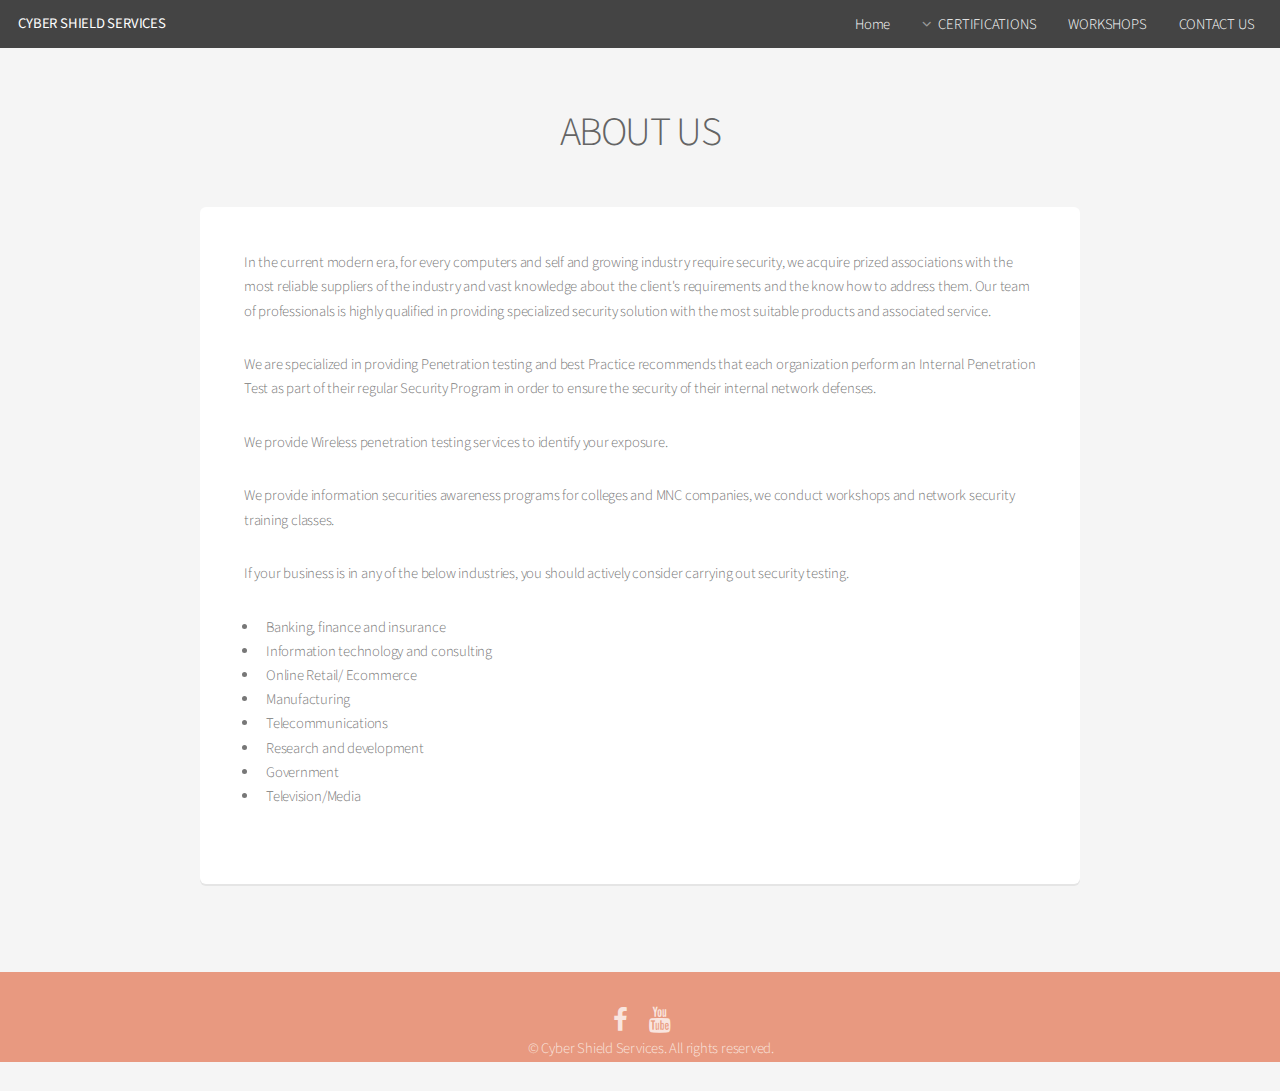
==== commit 5e950783: "Commit message" ====
--- a/about_us.html
+++ b/about_us.html
@@ -80,27 +80,6 @@
 											</ul>
 										</div>
 									</div>
-
-
-						<!-- Image -->
-								<span class="image fit"><img src="images/workshops_4.JPG"/></span>
-									<div class="box alt">
-										<div class="row no-collapse 50% uniform">
-											<div class="4u"><span class="image fit"><img src="images/workshops_2.JPG"/></span></div>
-											<div class="4u"><span class="image fit"><img src="images/workshops_3.JPG"/></span></div>
-											<div class="4u"><span class="image fit"><img src="images/workshops_1.JPG"/></span></div>
-										</div>
-										<div class="row no-collapse 50% uniform">
-											<div class="4u"><span class="image fit"><img src="images/workshops_5.JPG"/></span></div>
-											<div class="4u"><span class="image fit"><img src="images/workshops_6.JPG"/></span></div>
-											<div class="4u"><span class="image fit"><img src="images/workshops_7.JPG"/></span></div>
-										</div>
-										<div class="row no-collapse 50% uniform">
-											<div class="4u"><span class="image fit"><img src="images/workshops_8.JPG"/></span></div>
-											<div class="4u"><span class="image fit"><img src="images/workshops_9.JPG"/></span></div>
-											<div class="4u"><span class="image fit"><img src="images/workshops_11.JPG"/></span></div>
-										</div>
-									</div>
 					</div>
 				</section>
 
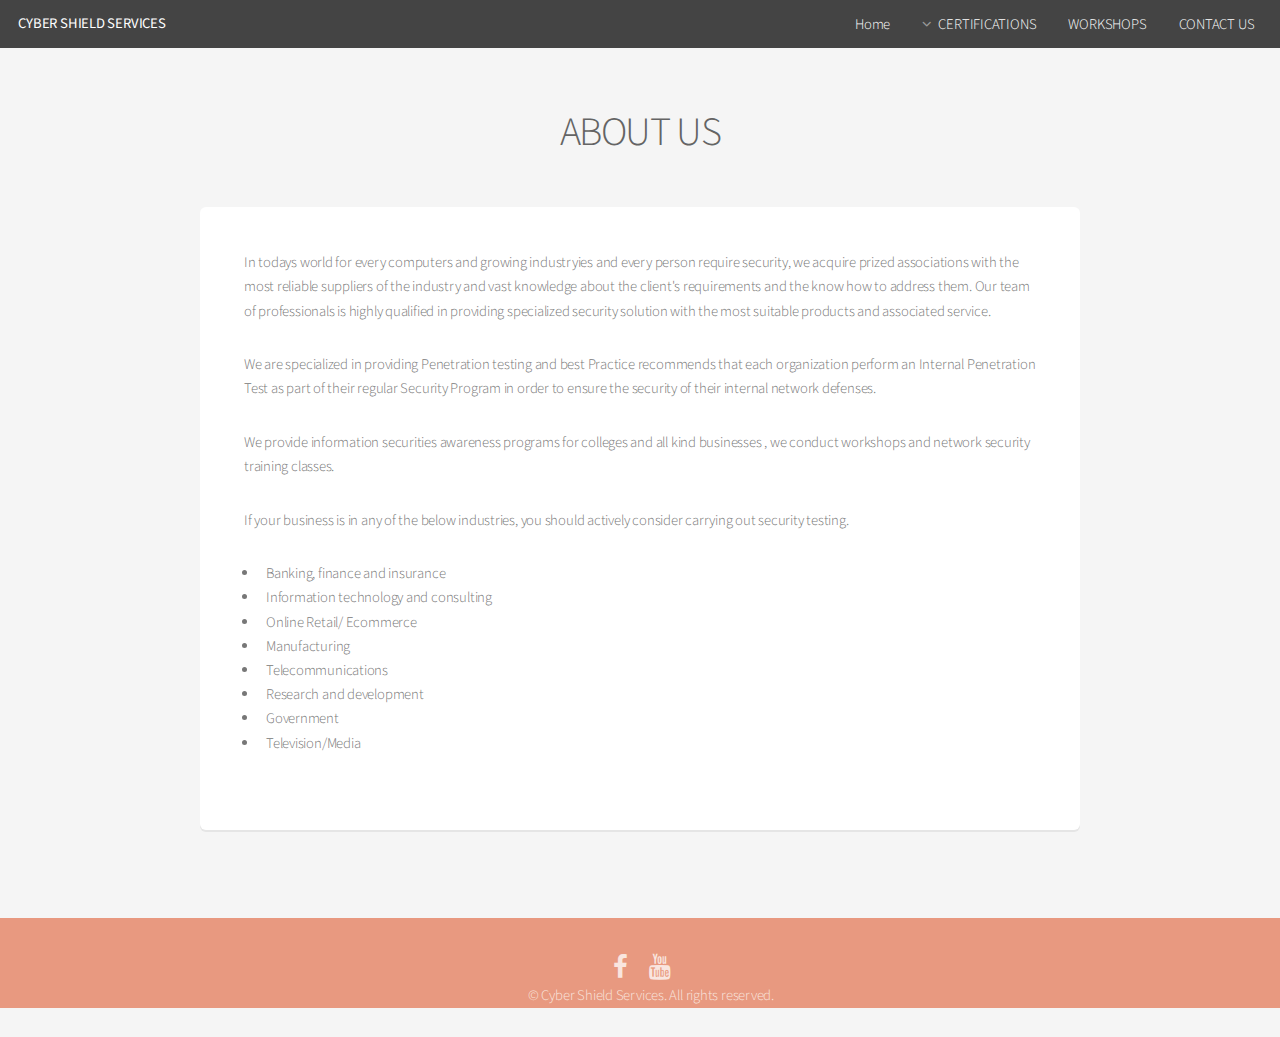
==== commit 45541236: "updated ec-council logo and some grammer correction" ====
--- a/about_us.html
+++ b/about_us.html
@@ -52,16 +52,14 @@
 					</header>
 					<div class="box">
 							<p>
-								In the current modern era, for every computers and self and growing industry require security, we acquire prized associations with the most reliable suppliers of the industry and vast knowledge about the client's requirements and the know how to address them. Our team of professionals is highly qualified in providing specialized security solution with the most suitable products and associated service.
+								In todays world for every computers and growing industryies and every person require security, we acquire prized associations with the most reliable suppliers of the industry and vast knowledge about the client's requirements and the know how to address them. Our team of professionals is highly qualified in providing specialized security solution with the most suitable products and associated service.
 							</p>
 							<p>
 								We are specialized in providing Penetration testing and best Practice recommends that each organization perform an Internal Penetration Test as part of their regular Security Program in order to ensure the security of their internal network defenses.
 							</p>
+							
 							<p>
-								We provide Wireless penetration testing services to identify your exposure.
-							</p>
-							<p>
-								We provide information securities awareness programs for colleges and MNC companies, we conduct workshops and network security training classes.
+								We provide information securities awareness programs for colleges and all kind businesses , we conduct workshops and network security training classes.
 							</p>
 							<p>
 								If your business is in any of the below industries, you should actively consider carrying out security testing.
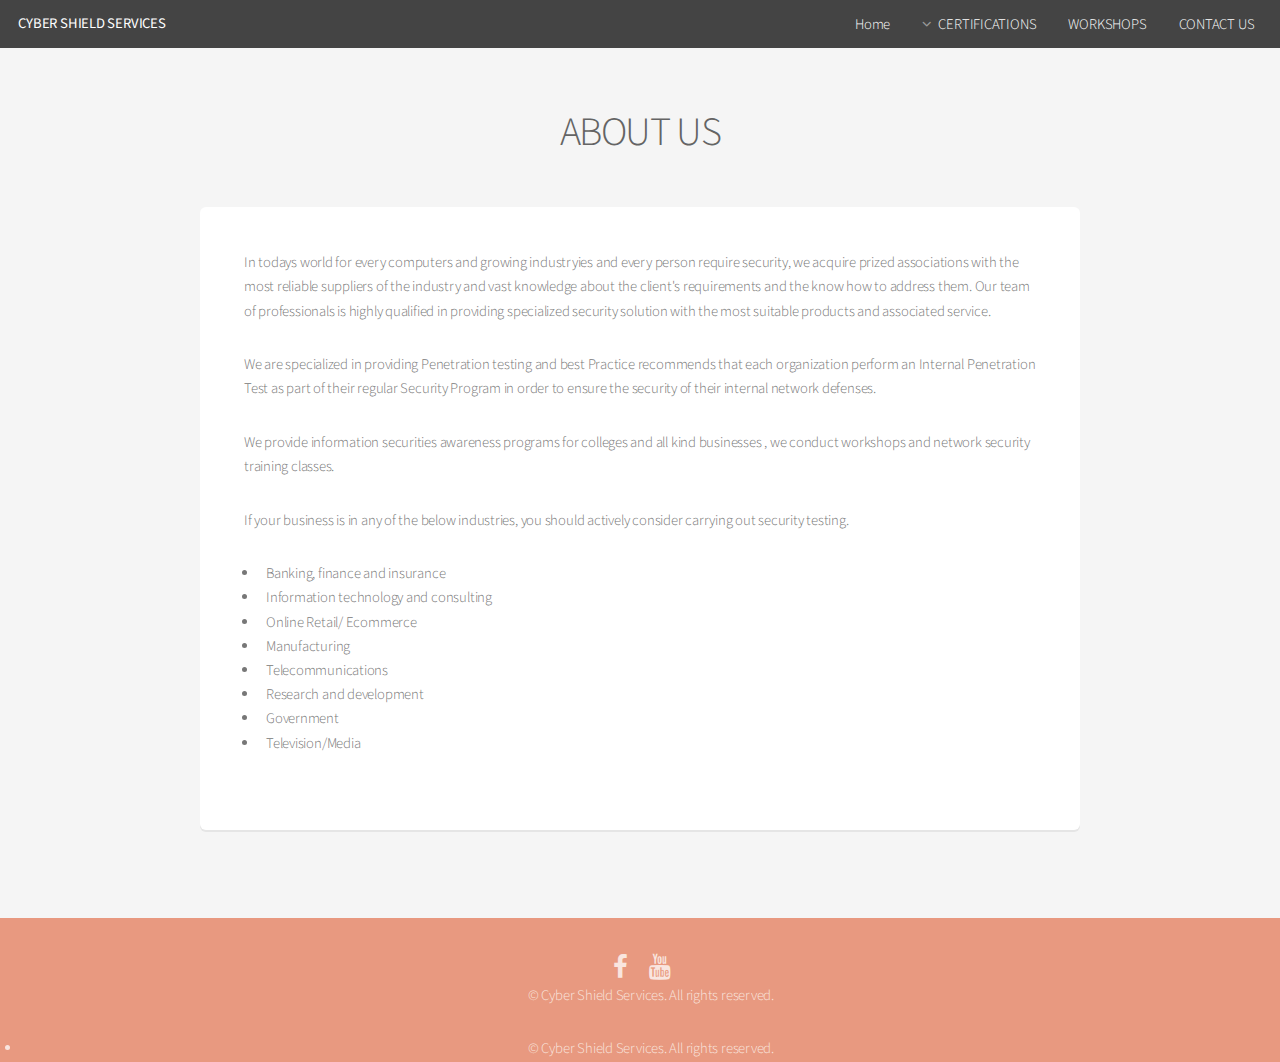
==== commit 84901b37: "Fixed youtube and facebook icons" ====
--- a/about_us.html
+++ b/about_us.html
@@ -85,9 +85,11 @@
 				<section id="cta">
 
 					<ul class="icons">
-						<li><a href="#" class="icon fa-facebook"><span class="label">Facebook</span></a></li>
-						<li><a href="#" class="icon fa-youtube"><span class="label">Youtube</span></a></li>
+						<li><a href="https://www.facebook.com/Cybershieldservices" class="icon fa-facebook" target="_blank"><span class="label">Facebook</span></a></li>
+						<li><a href="https://www.youtube.com/hackingcamp" class="icon fa-youtube" target="_blank"><span class="label">Youtube</span></a></li>
 						</br>
+						<li>&copy; Cyber Shield Services. All rights reserved.</li>
+					</ul>
 						<li>&copy; Cyber Shield Services. All rights reserved.</li>
 					</ul>
 
